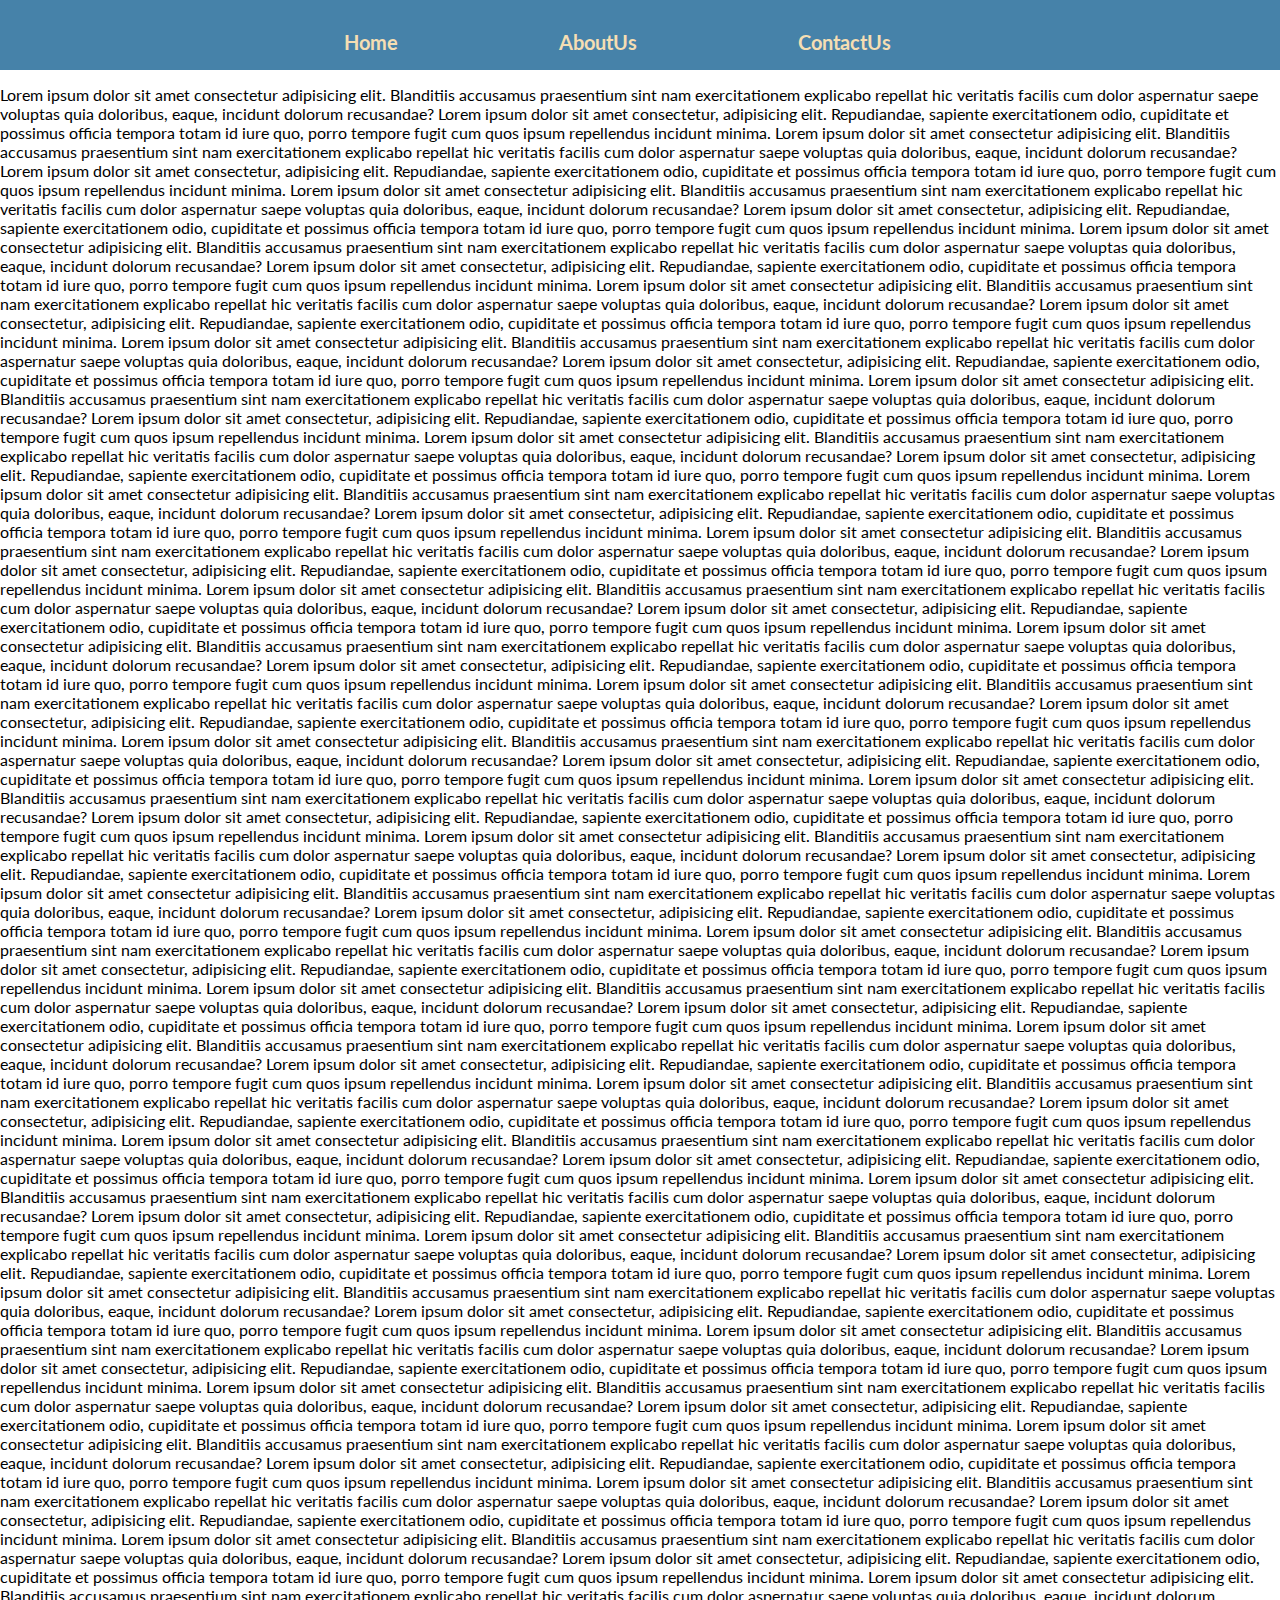
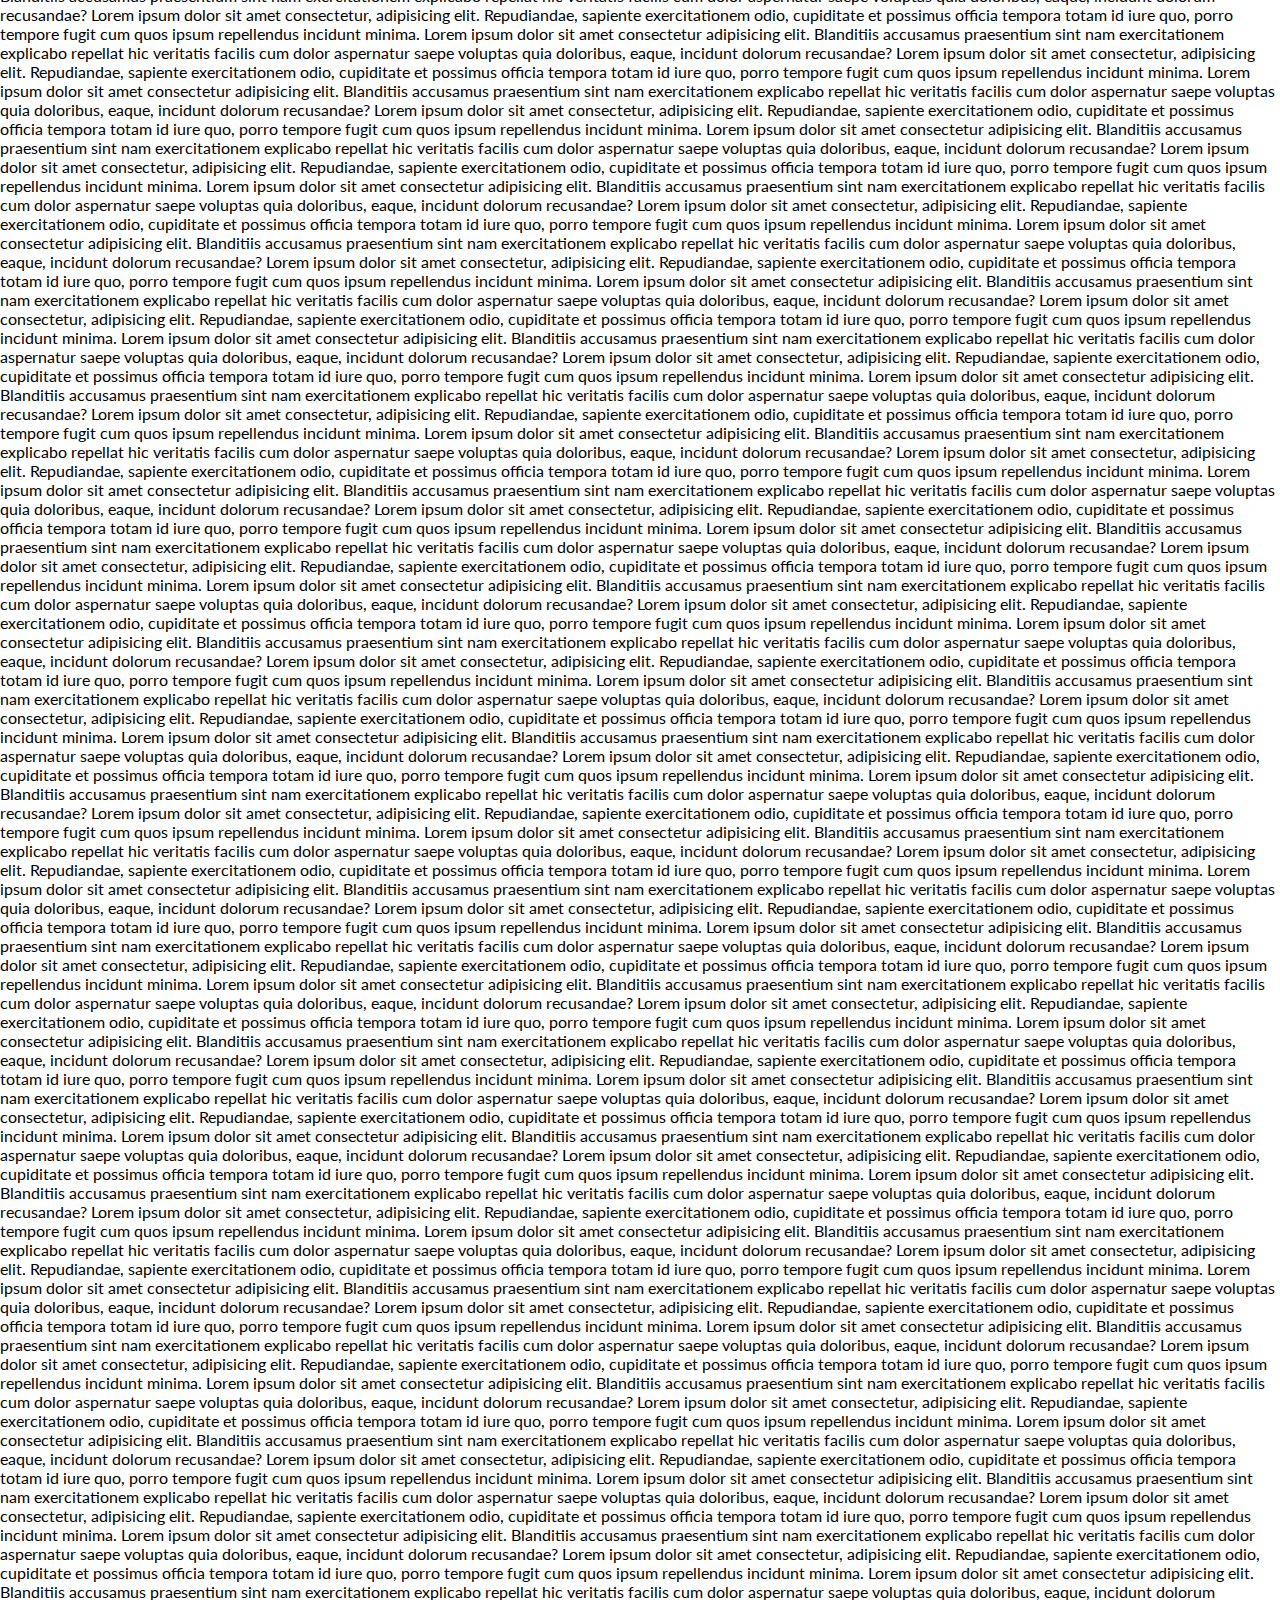
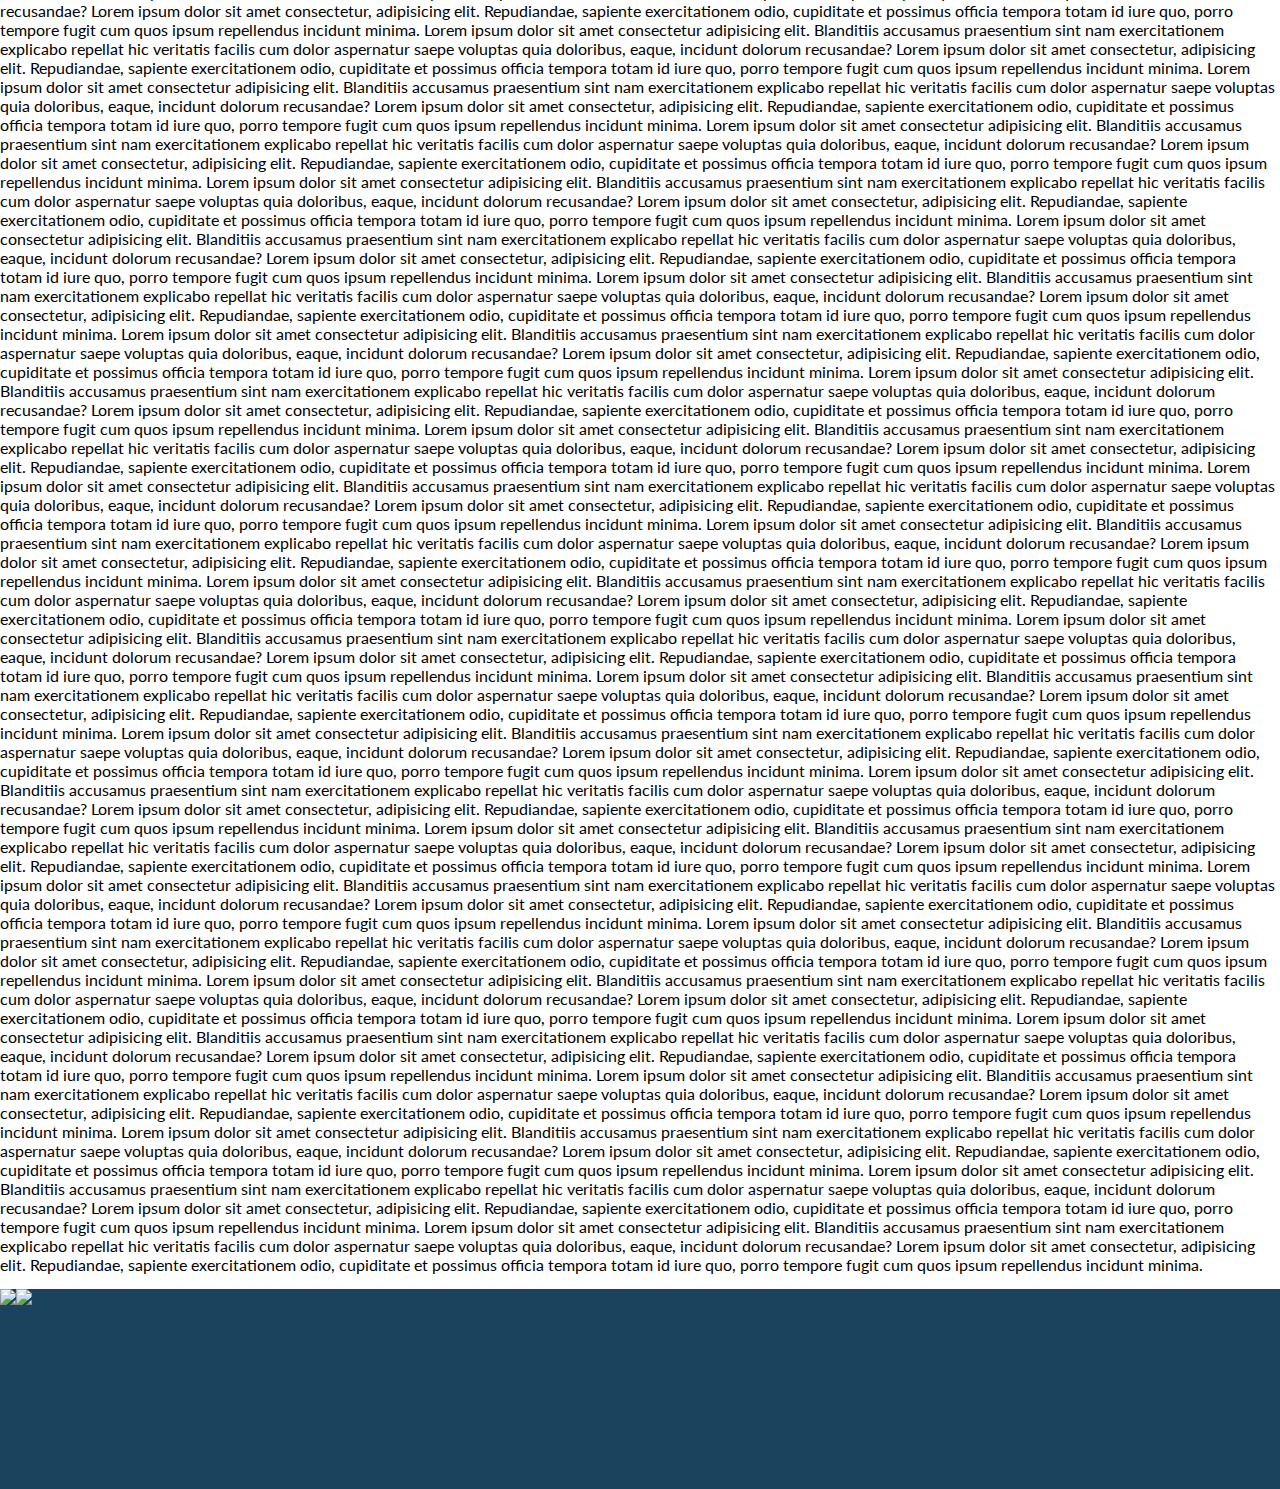
==== Project/Ecommerce/index.html @ fc28ebc6 "updating lab7" ====
<!DOCTYPE html>
<html lang="en">
  <head>
    <meta charset="UTF-8" />
    <meta name="viewport" content="width=device-width, initial-scale=1.0" />
    <title>My-Store</title>
    <link rel="stylesheet" href="./css/style.css" />
  </head>
  <body>
    <div id="navDiv">
    </div>
  <div id="rootDiv">
    Lorem ipsum dolor sit amet consectetur adipisicing elit. Blanditiis accusamus praesentium sint nam exercitationem explicabo repellat hic veritatis facilis cum dolor aspernatur saepe voluptas quia doloribus, eaque, incidunt dolorum recusandae?
    Lorem ipsum dolor sit amet consectetur, adipisicing elit. Repudiandae, sapiente exercitationem odio, cupiditate et possimus officia tempora totam id iure quo, porro tempore fugit cum quos ipsum repellendus incidunt minima.
    Lorem ipsum dolor sit amet consectetur adipisicing elit. Blanditiis accusamus praesentium sint nam exercitationem explicabo repellat hic veritatis facilis cum dolor aspernatur saepe voluptas quia doloribus, eaque, incidunt dolorum recusandae?
    Lorem ipsum dolor sit amet consectetur, adipisicing elit. Repudiandae, sapiente exercitationem odio, cupiditate et possimus officia tempora totam id iure quo, porro tempore fugit cum quos ipsum repellendus incidunt minima.
    Lorem ipsum dolor sit amet consectetur adipisicing elit. Blanditiis accusamus praesentium sint nam exercitationem explicabo repellat hic veritatis facilis cum dolor aspernatur saepe voluptas quia doloribus, eaque, incidunt dolorum recusandae?
    Lorem ipsum dolor sit amet consectetur, adipisicing elit. Repudiandae, sapiente exercitationem odio, cupiditate et possimus officia tempora totam id iure quo, porro tempore fugit cum quos ipsum repellendus incidunt minima.
    Lorem ipsum dolor sit amet consectetur adipisicing elit. Blanditiis accusamus praesentium sint nam exercitationem explicabo repellat hic veritatis facilis cum dolor aspernatur saepe voluptas quia doloribus, eaque, incidunt dolorum recusandae?
    Lorem ipsum dolor sit amet consectetur, adipisicing elit. Repudiandae, sapiente exercitationem odio, cupiditate et possimus officia tempora totam id iure quo, porro tempore fugit cum quos ipsum repellendus incidunt minima.
    Lorem ipsum dolor sit amet consectetur adipisicing elit. Blanditiis accusamus praesentium sint nam exercitationem explicabo repellat hic veritatis facilis cum dolor aspernatur saepe voluptas quia doloribus, eaque, incidunt dolorum recusandae?
    Lorem ipsum dolor sit amet consectetur, adipisicing elit. Repudiandae, sapiente exercitationem odio, cupiditate et possimus officia tempora totam id iure quo, porro tempore fugit cum quos ipsum repellendus incidunt minima.
    Lorem ipsum dolor sit amet consectetur adipisicing elit. Blanditiis accusamus praesentium sint nam exercitationem explicabo repellat hic veritatis facilis cum dolor aspernatur saepe voluptas quia doloribus, eaque, incidunt dolorum recusandae?
    Lorem ipsum dolor sit amet consectetur, adipisicing elit. Repudiandae, sapiente exercitationem odio, cupiditate et possimus officia tempora totam id iure quo, porro tempore fugit cum quos ipsum repellendus incidunt minima.
    Lorem ipsum dolor sit amet consectetur adipisicing elit. Blanditiis accusamus praesentium sint nam exercitationem explicabo repellat hic veritatis facilis cum dolor aspernatur saepe voluptas quia doloribus, eaque, incidunt dolorum recusandae?
    Lorem ipsum dolor sit amet consectetur, adipisicing elit. Repudiandae, sapiente exercitationem odio, cupiditate et possimus officia tempora totam id iure quo, porro tempore fugit cum quos ipsum repellendus incidunt minima.
    Lorem ipsum dolor sit amet consectetur adipisicing elit. Blanditiis accusamus praesentium sint nam exercitationem explicabo repellat hic veritatis facilis cum dolor aspernatur saepe voluptas quia doloribus, eaque, incidunt dolorum recusandae?
    Lorem ipsum dolor sit amet consectetur, adipisicing elit. Repudiandae, sapiente exercitationem odio, cupiditate et possimus officia tempora totam id iure quo, porro tempore fugit cum quos ipsum repellendus incidunt minima.
    Lorem ipsum dolor sit amet consectetur adipisicing elit. Blanditiis accusamus praesentium sint nam exercitationem explicabo repellat hic veritatis facilis cum dolor aspernatur saepe voluptas quia doloribus, eaque, incidunt dolorum recusandae?
    Lorem ipsum dolor sit amet consectetur, adipisicing elit. Repudiandae, sapiente exercitationem odio, cupiditate et possimus officia tempora totam id iure quo, porro tempore fugit cum quos ipsum repellendus incidunt minima.
    Lorem ipsum dolor sit amet consectetur adipisicing elit. Blanditiis accusamus praesentium sint nam exercitationem explicabo repellat hic veritatis facilis cum dolor aspernatur saepe voluptas quia doloribus, eaque, incidunt dolorum recusandae?
    Lorem ipsum dolor sit amet consectetur, adipisicing elit. Repudiandae, sapiente exercitationem odio, cupiditate et possimus officia tempora totam id iure quo, porro tempore fugit cum quos ipsum repellendus incidunt minima.
    Lorem ipsum dolor sit amet consectetur adipisicing elit. Blanditiis accusamus praesentium sint nam exercitationem explicabo repellat hic veritatis facilis cum dolor aspernatur saepe voluptas quia doloribus, eaque, incidunt dolorum recusandae?
    Lorem ipsum dolor sit amet consectetur, adipisicing elit. Repudiandae, sapiente exercitationem odio, cupiditate et possimus officia tempora totam id iure quo, porro tempore fugit cum quos ipsum repellendus incidunt minima.
    Lorem ipsum dolor sit amet consectetur adipisicing elit. Blanditiis accusamus praesentium sint nam exercitationem explicabo repellat hic veritatis facilis cum dolor aspernatur saepe voluptas quia doloribus, eaque, incidunt dolorum recusandae?
    Lorem ipsum dolor sit amet consectetur, adipisicing elit. Repudiandae, sapiente exercitationem odio, cupiditate et possimus officia tempora totam id iure quo, porro tempore fugit cum quos ipsum repellendus incidunt minima.
    Lorem ipsum dolor sit amet consectetur adipisicing elit. Blanditiis accusamus praesentium sint nam exercitationem explicabo repellat hic veritatis facilis cum dolor aspernatur saepe voluptas quia doloribus, eaque, incidunt dolorum recusandae?
    Lorem ipsum dolor sit amet consectetur, adipisicing elit. Repudiandae, sapiente exercitationem odio, cupiditate et possimus officia tempora totam id iure quo, porro tempore fugit cum quos ipsum repellendus incidunt minima.
    Lorem ipsum dolor sit amet consectetur adipisicing elit. Blanditiis accusamus praesentium sint nam exercitationem explicabo repellat hic veritatis facilis cum dolor aspernatur saepe voluptas quia doloribus, eaque, incidunt dolorum recusandae?
    Lorem ipsum dolor sit amet consectetur, adipisicing elit. Repudiandae, sapiente exercitationem odio, cupiditate et possimus officia tempora totam id iure quo, porro tempore fugit cum quos ipsum repellendus incidunt minima.
    Lorem ipsum dolor sit amet consectetur adipisicing elit. Blanditiis accusamus praesentium sint nam exercitationem explicabo repellat hic veritatis facilis cum dolor aspernatur saepe voluptas quia doloribus, eaque, incidunt dolorum recusandae?
    Lorem ipsum dolor sit amet consectetur, adipisicing elit. Repudiandae, sapiente exercitationem odio, cupiditate et possimus officia tempora totam id iure quo, porro tempore fugit cum quos ipsum repellendus incidunt minima.
    Lorem ipsum dolor sit amet consectetur adipisicing elit. Blanditiis accusamus praesentium sint nam exercitationem explicabo repellat hic veritatis facilis cum dolor aspernatur saepe voluptas quia doloribus, eaque, incidunt dolorum recusandae?
    Lorem ipsum dolor sit amet consectetur, adipisicing elit. Repudiandae, sapiente exercitationem odio, cupiditate et possimus officia tempora totam id iure quo, porro tempore fugit cum quos ipsum repellendus incidunt minima.
    Lorem ipsum dolor sit amet consectetur adipisicing elit. Blanditiis accusamus praesentium sint nam exercitationem explicabo repellat hic veritatis facilis cum dolor aspernatur saepe voluptas quia doloribus, eaque, incidunt dolorum recusandae?
    Lorem ipsum dolor sit amet consectetur, adipisicing elit. Repudiandae, sapiente exercitationem odio, cupiditate et possimus officia tempora totam id iure quo, porro tempore fugit cum quos ipsum repellendus incidunt minima.
    Lorem ipsum dolor sit amet consectetur adipisicing elit. Blanditiis accusamus praesentium sint nam exercitationem explicabo repellat hic veritatis facilis cum dolor aspernatur saepe voluptas quia doloribus, eaque, incidunt dolorum recusandae?
    Lorem ipsum dolor sit amet consectetur, adipisicing elit. Repudiandae, sapiente exercitationem odio, cupiditate et possimus officia tempora totam id iure quo, porro tempore fugit cum quos ipsum repellendus incidunt minima.
    Lorem ipsum dolor sit amet consectetur adipisicing elit. Blanditiis accusamus praesentium sint nam exercitationem explicabo repellat hic veritatis facilis cum dolor aspernatur saepe voluptas quia doloribus, eaque, incidunt dolorum recusandae?
    Lorem ipsum dolor sit amet consectetur, adipisicing elit. Repudiandae, sapiente exercitationem odio, cupiditate et possimus officia tempora totam id iure quo, porro tempore fugit cum quos ipsum repellendus incidunt minima.
    Lorem ipsum dolor sit amet consectetur adipisicing elit. Blanditiis accusamus praesentium sint nam exercitationem explicabo repellat hic veritatis facilis cum dolor aspernatur saepe voluptas quia doloribus, eaque, incidunt dolorum recusandae?
    Lorem ipsum dolor sit amet consectetur, adipisicing elit. Repudiandae, sapiente exercitationem odio, cupiditate et possimus officia tempora totam id iure quo, porro tempore fugit cum quos ipsum repellendus incidunt minima.
    Lorem ipsum dolor sit amet consectetur adipisicing elit. Blanditiis accusamus praesentium sint nam exercitationem explicabo repellat hic veritatis facilis cum dolor aspernatur saepe voluptas quia doloribus, eaque, incidunt dolorum recusandae?
    Lorem ipsum dolor sit amet consectetur, adipisicing elit. Repudiandae, sapiente exercitationem odio, cupiditate et possimus officia tempora totam id iure quo, porro tempore fugit cum quos ipsum repellendus incidunt minima.
    Lorem ipsum dolor sit amet consectetur adipisicing elit. Blanditiis accusamus praesentium sint nam exercitationem explicabo repellat hic veritatis facilis cum dolor aspernatur saepe voluptas quia doloribus, eaque, incidunt dolorum recusandae?
    Lorem ipsum dolor sit amet consectetur, adipisicing elit. Repudiandae, sapiente exercitationem odio, cupiditate et possimus officia tempora totam id iure quo, porro tempore fugit cum quos ipsum repellendus incidunt minima.
    Lorem ipsum dolor sit amet consectetur adipisicing elit. Blanditiis accusamus praesentium sint nam exercitationem explicabo repellat hic veritatis facilis cum dolor aspernatur saepe voluptas quia doloribus, eaque, incidunt dolorum recusandae?
    Lorem ipsum dolor sit amet consectetur, adipisicing elit. Repudiandae, sapiente exercitationem odio, cupiditate et possimus officia tempora totam id iure quo, porro tempore fugit cum quos ipsum repellendus incidunt minima.
    Lorem ipsum dolor sit amet consectetur adipisicing elit. Blanditiis accusamus praesentium sint nam exercitationem explicabo repellat hic veritatis facilis cum dolor aspernatur saepe voluptas quia doloribus, eaque, incidunt dolorum recusandae?
    Lorem ipsum dolor sit amet consectetur, adipisicing elit. Repudiandae, sapiente exercitationem odio, cupiditate et possimus officia tempora totam id iure quo, porro tempore fugit cum quos ipsum repellendus incidunt minima.
    Lorem ipsum dolor sit amet consectetur adipisicing elit. Blanditiis accusamus praesentium sint nam exercitationem explicabo repellat hic veritatis facilis cum dolor aspernatur saepe voluptas quia doloribus, eaque, incidunt dolorum recusandae?
    Lorem ipsum dolor sit amet consectetur, adipisicing elit. Repudiandae, sapiente exercitationem odio, cupiditate et possimus officia tempora totam id iure quo, porro tempore fugit cum quos ipsum repellendus incidunt minima.
    Lorem ipsum dolor sit amet consectetur adipisicing elit. Blanditiis accusamus praesentium sint nam exercitationem explicabo repellat hic veritatis facilis cum dolor aspernatur saepe voluptas quia doloribus, eaque, incidunt dolorum recusandae?
    Lorem ipsum dolor sit amet consectetur, adipisicing elit. Repudiandae, sapiente exercitationem odio, cupiditate et possimus officia tempora totam id iure quo, porro tempore fugit cum quos ipsum repellendus incidunt minima.
    Lorem ipsum dolor sit amet consectetur adipisicing elit. Blanditiis accusamus praesentium sint nam exercitationem explicabo repellat hic veritatis facilis cum dolor aspernatur saepe voluptas quia doloribus, eaque, incidunt dolorum recusandae?
    Lorem ipsum dolor sit amet consectetur, adipisicing elit. Repudiandae, sapiente exercitationem odio, cupiditate et possimus officia tempora totam id iure quo, porro tempore fugit cum quos ipsum repellendus incidunt minima.
    Lorem ipsum dolor sit amet consectetur adipisicing elit. Blanditiis accusamus praesentium sint nam exercitationem explicabo repellat hic veritatis facilis cum dolor aspernatur saepe voluptas quia doloribus, eaque, incidunt dolorum recusandae?
    Lorem ipsum dolor sit amet consectetur, adipisicing elit. Repudiandae, sapiente exercitationem odio, cupiditate et possimus officia tempora totam id iure quo, porro tempore fugit cum quos ipsum repellendus incidunt minima.
    Lorem ipsum dolor sit amet consectetur adipisicing elit. Blanditiis accusamus praesentium sint nam exercitationem explicabo repellat hic veritatis facilis cum dolor aspernatur saepe voluptas quia doloribus, eaque, incidunt dolorum recusandae?
    Lorem ipsum dolor sit amet consectetur, adipisicing elit. Repudiandae, sapiente exercitationem odio, cupiditate et possimus officia tempora totam id iure quo, porro tempore fugit cum quos ipsum repellendus incidunt minima.
    Lorem ipsum dolor sit amet consectetur adipisicing elit. Blanditiis accusamus praesentium sint nam exercitationem explicabo repellat hic veritatis facilis cum dolor aspernatur saepe voluptas quia doloribus, eaque, incidunt dolorum recusandae?
    Lorem ipsum dolor sit amet consectetur, adipisicing elit. Repudiandae, sapiente exercitationem odio, cupiditate et possimus officia tempora totam id iure quo, porro tempore fugit cum quos ipsum repellendus incidunt minima.
    Lorem ipsum dolor sit amet consectetur adipisicing elit. Blanditiis accusamus praesentium sint nam exercitationem explicabo repellat hic veritatis facilis cum dolor aspernatur saepe voluptas quia doloribus, eaque, incidunt dolorum recusandae?
    Lorem ipsum dolor sit amet consectetur, adipisicing elit. Repudiandae, sapiente exercitationem odio, cupiditate et possimus officia tempora totam id iure quo, porro tempore fugit cum quos ipsum repellendus incidunt minima.
    Lorem ipsum dolor sit amet consectetur adipisicing elit. Blanditiis accusamus praesentium sint nam exercitationem explicabo repellat hic veritatis facilis cum dolor aspernatur saepe voluptas quia doloribus, eaque, incidunt dolorum recusandae?
    Lorem ipsum dolor sit amet consectetur, adipisicing elit. Repudiandae, sapiente exercitationem odio, cupiditate et possimus officia tempora totam id iure quo, porro tempore fugit cum quos ipsum repellendus incidunt minima.
    Lorem ipsum dolor sit amet consectetur adipisicing elit. Blanditiis accusamus praesentium sint nam exercitationem explicabo repellat hic veritatis facilis cum dolor aspernatur saepe voluptas quia doloribus, eaque, incidunt dolorum recusandae?
    Lorem ipsum dolor sit amet consectetur, adipisicing elit. Repudiandae, sapiente exercitationem odio, cupiditate et possimus officia tempora totam id iure quo, porro tempore fugit cum quos ipsum repellendus incidunt minima.
    Lorem ipsum dolor sit amet consectetur adipisicing elit. Blanditiis accusamus praesentium sint nam exercitationem explicabo repellat hic veritatis facilis cum dolor aspernatur saepe voluptas quia doloribus, eaque, incidunt dolorum recusandae?
    Lorem ipsum dolor sit amet consectetur, adipisicing elit. Repudiandae, sapiente exercitationem odio, cupiditate et possimus officia tempora totam id iure quo, porro tempore fugit cum quos ipsum repellendus incidunt minima.
    Lorem ipsum dolor sit amet consectetur adipisicing elit. Blanditiis accusamus praesentium sint nam exercitationem explicabo repellat hic veritatis facilis cum dolor aspernatur saepe voluptas quia doloribus, eaque, incidunt dolorum recusandae?
    Lorem ipsum dolor sit amet consectetur, adipisicing elit. Repudiandae, sapiente exercitationem odio, cupiditate et possimus officia tempora totam id iure quo, porro tempore fugit cum quos ipsum repellendus incidunt minima.
    Lorem ipsum dolor sit amet consectetur adipisicing elit. Blanditiis accusamus praesentium sint nam exercitationem explicabo repellat hic veritatis facilis cum dolor aspernatur saepe voluptas quia doloribus, eaque, incidunt dolorum recusandae?
    Lorem ipsum dolor sit amet consectetur, adipisicing elit. Repudiandae, sapiente exercitationem odio, cupiditate et possimus officia tempora totam id iure quo, porro tempore fugit cum quos ipsum repellendus incidunt minima.
    Lorem ipsum dolor sit amet consectetur adipisicing elit. Blanditiis accusamus praesentium sint nam exercitationem explicabo repellat hic veritatis facilis cum dolor aspernatur saepe voluptas quia doloribus, eaque, incidunt dolorum recusandae?
    Lorem ipsum dolor sit amet consectetur, adipisicing elit. Repudiandae, sapiente exercitationem odio, cupiditate et possimus officia tempora totam id iure quo, porro tempore fugit cum quos ipsum repellendus incidunt minima.
    Lorem ipsum dolor sit amet consectetur adipisicing elit. Blanditiis accusamus praesentium sint nam exercitationem explicabo repellat hic veritatis facilis cum dolor aspernatur saepe voluptas quia doloribus, eaque, incidunt dolorum recusandae?
    Lorem ipsum dolor sit amet consectetur, adipisicing elit. Repudiandae, sapiente exercitationem odio, cupiditate et possimus officia tempora totam id iure quo, porro tempore fugit cum quos ipsum repellendus incidunt minima.
    Lorem ipsum dolor sit amet consectetur adipisicing elit. Blanditiis accusamus praesentium sint nam exercitationem explicabo repellat hic veritatis facilis cum dolor aspernatur saepe voluptas quia doloribus, eaque, incidunt dolorum recusandae?
    Lorem ipsum dolor sit amet consectetur, adipisicing elit. Repudiandae, sapiente exercitationem odio, cupiditate et possimus officia tempora totam id iure quo, porro tempore fugit cum quos ipsum repellendus incidunt minima.
    Lorem ipsum dolor sit amet consectetur adipisicing elit. Blanditiis accusamus praesentium sint nam exercitationem explicabo repellat hic veritatis facilis cum dolor aspernatur saepe voluptas quia doloribus, eaque, incidunt dolorum recusandae?
    Lorem ipsum dolor sit amet consectetur, adipisicing elit. Repudiandae, sapiente exercitationem odio, cupiditate et possimus officia tempora totam id iure quo, porro tempore fugit cum quos ipsum repellendus incidunt minima.
    Lorem ipsum dolor sit amet consectetur adipisicing elit. Blanditiis accusamus praesentium sint nam exercitationem explicabo repellat hic veritatis facilis cum dolor aspernatur saepe voluptas quia doloribus, eaque, incidunt dolorum recusandae?
    Lorem ipsum dolor sit amet consectetur, adipisicing elit. Repudiandae, sapiente exercitationem odio, cupiditate et possimus officia tempora totam id iure quo, porro tempore fugit cum quos ipsum repellendus incidunt minima.
    Lorem ipsum dolor sit amet consectetur adipisicing elit. Blanditiis accusamus praesentium sint nam exercitationem explicabo repellat hic veritatis facilis cum dolor aspernatur saepe voluptas quia doloribus, eaque, incidunt dolorum recusandae?
    Lorem ipsum dolor sit amet consectetur, adipisicing elit. Repudiandae, sapiente exercitationem odio, cupiditate et possimus officia tempora totam id iure quo, porro tempore fugit cum quos ipsum repellendus incidunt minima.
    Lorem ipsum dolor sit amet consectetur adipisicing elit. Blanditiis accusamus praesentium sint nam exercitationem explicabo repellat hic veritatis facilis cum dolor aspernatur saepe voluptas quia doloribus, eaque, incidunt dolorum recusandae?
    Lorem ipsum dolor sit amet consectetur, adipisicing elit. Repudiandae, sapiente exercitationem odio, cupiditate et possimus officia tempora totam id iure quo, porro tempore fugit cum quos ipsum repellendus incidunt minima.
    Lorem ipsum dolor sit amet consectetur adipisicing elit. Blanditiis accusamus praesentium sint nam exercitationem explicabo repellat hic veritatis facilis cum dolor aspernatur saepe voluptas quia doloribus, eaque, incidunt dolorum recusandae?
    Lorem ipsum dolor sit amet consectetur, adipisicing elit. Repudiandae, sapiente exercitationem odio, cupiditate et possimus officia tempora totam id iure quo, porro tempore fugit cum quos ipsum repellendus incidunt minima.
    Lorem ipsum dolor sit amet consectetur adipisicing elit. Blanditiis accusamus praesentium sint nam exercitationem explicabo repellat hic veritatis facilis cum dolor aspernatur saepe voluptas quia doloribus, eaque, incidunt dolorum recusandae?
    Lorem ipsum dolor sit amet consectetur, adipisicing elit. Repudiandae, sapiente exercitationem odio, cupiditate et possimus officia tempora totam id iure quo, porro tempore fugit cum quos ipsum repellendus incidunt minima.
    Lorem ipsum dolor sit amet consectetur adipisicing elit. Blanditiis accusamus praesentium sint nam exercitationem explicabo repellat hic veritatis facilis cum dolor aspernatur saepe voluptas quia doloribus, eaque, incidunt dolorum recusandae?
    Lorem ipsum dolor sit amet consectetur, adipisicing elit. Repudiandae, sapiente exercitationem odio, cupiditate et possimus officia tempora totam id iure quo, porro tempore fugit cum quos ipsum repellendus incidunt minima.
    Lorem ipsum dolor sit amet consectetur adipisicing elit. Blanditiis accusamus praesentium sint nam exercitationem explicabo repellat hic veritatis facilis cum dolor aspernatur saepe voluptas quia doloribus, eaque, incidunt dolorum recusandae?
    Lorem ipsum dolor sit amet consectetur, adipisicing elit. Repudiandae, sapiente exercitationem odio, cupiditate et possimus officia tempora totam id iure quo, porro tempore fugit cum quos ipsum repellendus incidunt minima.
    Lorem ipsum dolor sit amet consectetur adipisicing elit. Blanditiis accusamus praesentium sint nam exercitationem explicabo repellat hic veritatis facilis cum dolor aspernatur saepe voluptas quia doloribus, eaque, incidunt dolorum recusandae?
    Lorem ipsum dolor sit amet consectetur, adipisicing elit. Repudiandae, sapiente exercitationem odio, cupiditate et possimus officia tempora totam id iure quo, porro tempore fugit cum quos ipsum repellendus incidunt minima.
    Lorem ipsum dolor sit amet consectetur adipisicing elit. Blanditiis accusamus praesentium sint nam exercitationem explicabo repellat hic veritatis facilis cum dolor aspernatur saepe voluptas quia doloribus, eaque, incidunt dolorum recusandae?
    Lorem ipsum dolor sit amet consectetur, adipisicing elit. Repudiandae, sapiente exercitationem odio, cupiditate et possimus officia tempora totam id iure quo, porro tempore fugit cum quos ipsum repellendus incidunt minima.
    Lorem ipsum dolor sit amet consectetur adipisicing elit. Blanditiis accusamus praesentium sint nam exercitationem explicabo repellat hic veritatis facilis cum dolor aspernatur saepe voluptas quia doloribus, eaque, incidunt dolorum recusandae?
    Lorem ipsum dolor sit amet consectetur, adipisicing elit. Repudiandae, sapiente exercitationem odio, cupiditate et possimus officia tempora totam id iure quo, porro tempore fugit cum quos ipsum repellendus incidunt minima.
    Lorem ipsum dolor sit amet consectetur adipisicing elit. Blanditiis accusamus praesentium sint nam exercitationem explicabo repellat hic veritatis facilis cum dolor aspernatur saepe voluptas quia doloribus, eaque, incidunt dolorum recusandae?
    Lorem ipsum dolor sit amet consectetur, adipisicing elit. Repudiandae, sapiente exercitationem odio, cupiditate et possimus officia tempora totam id iure quo, porro tempore fugit cum quos ipsum repellendus incidunt minima.
    Lorem ipsum dolor sit amet consectetur adipisicing elit. Blanditiis accusamus praesentium sint nam exercitationem explicabo repellat hic veritatis facilis cum dolor aspernatur saepe voluptas quia doloribus, eaque, incidunt dolorum recusandae?
    Lorem ipsum dolor sit amet consectetur, adipisicing elit. Repudiandae, sapiente exercitationem odio, cupiditate et possimus officia tempora totam id iure quo, porro tempore fugit cum quos ipsum repellendus incidunt minima.
    Lorem ipsum dolor sit amet consectetur adipisicing elit. Blanditiis accusamus praesentium sint nam exercitationem explicabo repellat hic veritatis facilis cum dolor aspernatur saepe voluptas quia doloribus, eaque, incidunt dolorum recusandae?
    Lorem ipsum dolor sit amet consectetur, adipisicing elit. Repudiandae, sapiente exercitationem odio, cupiditate et possimus officia tempora totam id iure quo, porro tempore fugit cum quos ipsum repellendus incidunt minima.
    Lorem ipsum dolor sit amet consectetur adipisicing elit. Blanditiis accusamus praesentium sint nam exercitationem explicabo repellat hic veritatis facilis cum dolor aspernatur saepe voluptas quia doloribus, eaque, incidunt dolorum recusandae?
    Lorem ipsum dolor sit amet consectetur, adipisicing elit. Repudiandae, sapiente exercitationem odio, cupiditate et possimus officia tempora totam id iure quo, porro tempore fugit cum quos ipsum repellendus incidunt minima.
    Lorem ipsum dolor sit amet consectetur adipisicing elit. Blanditiis accusamus praesentium sint nam exercitationem explicabo repellat hic veritatis facilis cum dolor aspernatur saepe voluptas quia doloribus, eaque, incidunt dolorum recusandae?
    Lorem ipsum dolor sit amet consectetur, adipisicing elit. Repudiandae, sapiente exercitationem odio, cupiditate et possimus officia tempora totam id iure quo, porro tempore fugit cum quos ipsum repellendus incidunt minima.
    Lorem ipsum dolor sit amet consectetur adipisicing elit. Blanditiis accusamus praesentium sint nam exercitationem explicabo repellat hic veritatis facilis cum dolor aspernatur saepe voluptas quia doloribus, eaque, incidunt dolorum recusandae?
    Lorem ipsum dolor sit amet consectetur, adipisicing elit. Repudiandae, sapiente exercitationem odio, cupiditate et possimus officia tempora totam id iure quo, porro tempore fugit cum quos ipsum repellendus incidunt minima.
    Lorem ipsum dolor sit amet consectetur adipisicing elit. Blanditiis accusamus praesentium sint nam exercitationem explicabo repellat hic veritatis facilis cum dolor aspernatur saepe voluptas quia doloribus, eaque, incidunt dolorum recusandae?
    Lorem ipsum dolor sit amet consectetur, adipisicing elit. Repudiandae, sapiente exercitationem odio, cupiditate et possimus officia tempora totam id iure quo, porro tempore fugit cum quos ipsum repellendus incidunt minima.
    Lorem ipsum dolor sit amet consectetur adipisicing elit. Blanditiis accusamus praesentium sint nam exercitationem explicabo repellat hic veritatis facilis cum dolor aspernatur saepe voluptas quia doloribus, eaque, incidunt dolorum recusandae?
    Lorem ipsum dolor sit amet consectetur, adipisicing elit. Repudiandae, sapiente exercitationem odio, cupiditate et possimus officia tempora totam id iure quo, porro tempore fugit cum quos ipsum repellendus incidunt minima.
    Lorem ipsum dolor sit amet consectetur adipisicing elit. Blanditiis accusamus praesentium sint nam exercitationem explicabo repellat hic veritatis facilis cum dolor aspernatur saepe voluptas quia doloribus, eaque, incidunt dolorum recusandae?
    Lorem ipsum dolor sit amet consectetur, adipisicing elit. Repudiandae, sapiente exercitationem odio, cupiditate et possimus officia tempora totam id iure quo, porro tempore fugit cum quos ipsum repellendus incidunt minima.
    Lorem ipsum dolor sit amet consectetur adipisicing elit. Blanditiis accusamus praesentium sint nam exercitationem explicabo repellat hic veritatis facilis cum dolor aspernatur saepe voluptas quia doloribus, eaque, incidunt dolorum recusandae?
    Lorem ipsum dolor sit amet consectetur, adipisicing elit. Repudiandae, sapiente exercitationem odio, cupiditate et possimus officia tempora totam id iure quo, porro tempore fugit cum quos ipsum repellendus incidunt minima.
    Lorem ipsum dolor sit amet consectetur adipisicing elit. Blanditiis accusamus praesentium sint nam exercitationem explicabo repellat hic veritatis facilis cum dolor aspernatur saepe voluptas quia doloribus, eaque, incidunt dolorum recusandae?
    Lorem ipsum dolor sit amet consectetur, adipisicing elit. Repudiandae, sapiente exercitationem odio, cupiditate et possimus officia tempora totam id iure quo, porro tempore fugit cum quos ipsum repellendus incidunt minima.
    Lorem ipsum dolor sit amet consectetur adipisicing elit. Blanditiis accusamus praesentium sint nam exercitationem explicabo repellat hic veritatis facilis cum dolor aspernatur saepe voluptas quia doloribus, eaque, incidunt dolorum recusandae?
    Lorem ipsum dolor sit amet consectetur, adipisicing elit. Repudiandae, sapiente exercitationem odio, cupiditate et possimus officia tempora totam id iure quo, porro tempore fugit cum quos ipsum repellendus incidunt minima.
    Lorem ipsum dolor sit amet consectetur adipisicing elit. Blanditiis accusamus praesentium sint nam exercitationem explicabo repellat hic veritatis facilis cum dolor aspernatur saepe voluptas quia doloribus, eaque, incidunt dolorum recusandae?
    Lorem ipsum dolor sit amet consectetur, adipisicing elit. Repudiandae, sapiente exercitationem odio, cupiditate et possimus officia tempora totam id iure quo, porro tempore fugit cum quos ipsum repellendus incidunt minima.
    Lorem ipsum dolor sit amet consectetur adipisicing elit. Blanditiis accusamus praesentium sint nam exercitationem explicabo repellat hic veritatis facilis cum dolor aspernatur saepe voluptas quia doloribus, eaque, incidunt dolorum recusandae?
    Lorem ipsum dolor sit amet consectetur, adipisicing elit. Repudiandae, sapiente exercitationem odio, cupiditate et possimus officia tempora totam id iure quo, porro tempore fugit cum quos ipsum repellendus incidunt minima.
    Lorem ipsum dolor sit amet consectetur adipisicing elit. Blanditiis accusamus praesentium sint nam exercitationem explicabo repellat hic veritatis facilis cum dolor aspernatur saepe voluptas quia doloribus, eaque, incidunt dolorum recusandae?
    Lorem ipsum dolor sit amet consectetur, adipisicing elit. Repudiandae, sapiente exercitationem odio, cupiditate et possimus officia tempora totam id iure quo, porro tempore fugit cum quos ipsum repellendus incidunt minima.
    Lorem ipsum dolor sit amet consectetur adipisicing elit. Blanditiis accusamus praesentium sint nam exercitationem explicabo repellat hic veritatis facilis cum dolor aspernatur saepe voluptas quia doloribus, eaque, incidunt dolorum recusandae?
    Lorem ipsum dolor sit amet consectetur, adipisicing elit. Repudiandae, sapiente exercitationem odio, cupiditate et possimus officia tempora totam id iure quo, porro tempore fugit cum quos ipsum repellendus incidunt minima.
    Lorem ipsum dolor sit amet consectetur adipisicing elit. Blanditiis accusamus praesentium sint nam exercitationem explicabo repellat hic veritatis facilis cum dolor aspernatur saepe voluptas quia doloribus, eaque, incidunt dolorum recusandae?
    Lorem ipsum dolor sit amet consectetur, adipisicing elit. Repudiandae, sapiente exercitationem odio, cupiditate et possimus officia tempora totam id iure quo, porro tempore fugit cum quos ipsum repellendus incidunt minima.
    Lorem ipsum dolor sit amet consectetur adipisicing elit. Blanditiis accusamus praesentium sint nam exercitationem explicabo repellat hic veritatis facilis cum dolor aspernatur saepe voluptas quia doloribus, eaque, incidunt dolorum recusandae?
    Lorem ipsum dolor sit amet consectetur, adipisicing elit. Repudiandae, sapiente exercitationem odio, cupiditate et possimus officia tempora totam id iure quo, porro tempore fugit cum quos ipsum repellendus incidunt minima.
    Lorem ipsum dolor sit amet consectetur adipisicing elit. Blanditiis accusamus praesentium sint nam exercitationem explicabo repellat hic veritatis facilis cum dolor aspernatur saepe voluptas quia doloribus, eaque, incidunt dolorum recusandae?
    Lorem ipsum dolor sit amet consectetur, adipisicing elit. Repudiandae, sapiente exercitationem odio, cupiditate et possimus officia tempora totam id iure quo, porro tempore fugit cum quos ipsum repellendus incidunt minima.
    Lorem ipsum dolor sit amet consectetur adipisicing elit. Blanditiis accusamus praesentium sint nam exercitationem explicabo repellat hic veritatis facilis cum dolor aspernatur saepe voluptas quia doloribus, eaque, incidunt dolorum recusandae?
    Lorem ipsum dolor sit amet consectetur, adipisicing elit. Repudiandae, sapiente exercitationem odio, cupiditate et possimus officia tempora totam id iure quo, porro tempore fugit cum quos ipsum repellendus incidunt minima.
    Lorem ipsum dolor sit amet consectetur adipisicing elit. Blanditiis accusamus praesentium sint nam exercitationem explicabo repellat hic veritatis facilis cum dolor aspernatur saepe voluptas quia doloribus, eaque, incidunt dolorum recusandae?
    Lorem ipsum dolor sit amet consectetur, adipisicing elit. Repudiandae, sapiente exercitationem odio, cupiditate et possimus officia tempora totam id iure quo, porro tempore fugit cum quos ipsum repellendus incidunt minima.
    Lorem ipsum dolor sit amet consectetur adipisicing elit. Blanditiis accusamus praesentium sint nam exercitationem explicabo repellat hic veritatis facilis cum dolor aspernatur saepe voluptas quia doloribus, eaque, incidunt dolorum recusandae?
    Lorem ipsum dolor sit amet consectetur, adipisicing elit. Repudiandae, sapiente exercitationem odio, cupiditate et possimus officia tempora totam id iure quo, porro tempore fugit cum quos ipsum repellendus incidunt minima.
    Lorem ipsum dolor sit amet consectetur adipisicing elit. Blanditiis accusamus praesentium sint nam exercitationem explicabo repellat hic veritatis facilis cum dolor aspernatur saepe voluptas quia doloribus, eaque, incidunt dolorum recusandae?
    Lorem ipsum dolor sit amet consectetur, adipisicing elit. Repudiandae, sapiente exercitationem odio, cupiditate et possimus officia tempora totam id iure quo, porro tempore fugit cum quos ipsum repellendus incidunt minima.
    Lorem ipsum dolor sit amet consectetur adipisicing elit. Blanditiis accusamus praesentium sint nam exercitationem explicabo repellat hic veritatis facilis cum dolor aspernatur saepe voluptas quia doloribus, eaque, incidunt dolorum recusandae?
    Lorem ipsum dolor sit amet consectetur, adipisicing elit. Repudiandae, sapiente exercitationem odio, cupiditate et possimus officia tempora totam id iure quo, porro tempore fugit cum quos ipsum repellendus incidunt minima.
    Lorem ipsum dolor sit amet consectetur adipisicing elit. Blanditiis accusamus praesentium sint nam exercitationem explicabo repellat hic veritatis facilis cum dolor aspernatur saepe voluptas quia doloribus, eaque, incidunt dolorum recusandae?
    Lorem ipsum dolor sit amet consectetur, adipisicing elit. Repudiandae, sapiente exercitationem odio, cupiditate et possimus officia tempora totam id iure quo, porro tempore fugit cum quos ipsum repellendus incidunt minima.
    Lorem ipsum dolor sit amet consectetur adipisicing elit. Blanditiis accusamus praesentium sint nam exercitationem explicabo repellat hic veritatis facilis cum dolor aspernatur saepe voluptas quia doloribus, eaque, incidunt dolorum recusandae?
    Lorem ipsum dolor sit amet consectetur, adipisicing elit. Repudiandae, sapiente exercitationem odio, cupiditate et possimus officia tempora totam id iure quo, porro tempore fugit cum quos ipsum repellendus incidunt minima.
    Lorem ipsum dolor sit amet consectetur adipisicing elit. Blanditiis accusamus praesentium sint nam exercitationem explicabo repellat hic veritatis facilis cum dolor aspernatur saepe voluptas quia doloribus, eaque, incidunt dolorum recusandae?
    Lorem ipsum dolor sit amet consectetur, adipisicing elit. Repudiandae, sapiente exercitationem odio, cupiditate et possimus officia tempora totam id iure quo, porro tempore fugit cum quos ipsum repellendus incidunt minima.
    Lorem ipsum dolor sit amet consectetur adipisicing elit. Blanditiis accusamus praesentium sint nam exercitationem explicabo repellat hic veritatis facilis cum dolor aspernatur saepe voluptas quia doloribus, eaque, incidunt dolorum recusandae?
    Lorem ipsum dolor sit amet consectetur, adipisicing elit. Repudiandae, sapiente exercitationem odio, cupiditate et possimus officia tempora totam id iure quo, porro tempore fugit cum quos ipsum repellendus incidunt minima.
    Lorem ipsum dolor sit amet consectetur adipisicing elit. Blanditiis accusamus praesentium sint nam exercitationem explicabo repellat hic veritatis facilis cum dolor aspernatur saepe voluptas quia doloribus, eaque, incidunt dolorum recusandae?
    Lorem ipsum dolor sit amet consectetur, adipisicing elit. Repudiandae, sapiente exercitationem odio, cupiditate et possimus officia tempora totam id iure quo, porro tempore fugit cum quos ipsum repellendus incidunt minima.
    Lorem ipsum dolor sit amet consectetur adipisicing elit. Blanditiis accusamus praesentium sint nam exercitationem explicabo repellat hic veritatis facilis cum dolor aspernatur saepe voluptas quia doloribus, eaque, incidunt dolorum recusandae?
    Lorem ipsum dolor sit amet consectetur, adipisicing elit. Repudiandae, sapiente exercitationem odio, cupiditate et possimus officia tempora totam id iure quo, porro tempore fugit cum quos ipsum repellendus incidunt minima.
    Lorem ipsum dolor sit amet consectetur adipisicing elit. Blanditiis accusamus praesentium sint nam exercitationem explicabo repellat hic veritatis facilis cum dolor aspernatur saepe voluptas quia doloribus, eaque, incidunt dolorum recusandae?
    Lorem ipsum dolor sit amet consectetur, adipisicing elit. Repudiandae, sapiente exercitationem odio, cupiditate et possimus officia tempora totam id iure quo, porro tempore fugit cum quos ipsum repellendus incidunt minima.
    Lorem ipsum dolor sit amet consectetur adipisicing elit. Blanditiis accusamus praesentium sint nam exercitationem explicabo repellat hic veritatis facilis cum dolor aspernatur saepe voluptas quia doloribus, eaque, incidunt dolorum recusandae?
    Lorem ipsum dolor sit amet consectetur, adipisicing elit. Repudiandae, sapiente exercitationem odio, cupiditate et possimus officia tempora totam id iure quo, porro tempore fugit cum quos ipsum repellendus incidunt minima.
    Lorem ipsum dolor sit amet consectetur adipisicing elit. Blanditiis accusamus praesentium sint nam exercitationem explicabo repellat hic veritatis facilis cum dolor aspernatur saepe voluptas quia doloribus, eaque, incidunt dolorum recusandae?
    Lorem ipsum dolor sit amet consectetur, adipisicing elit. Repudiandae, sapiente exercitationem odio, cupiditate et possimus officia tempora totam id iure quo, porro tempore fugit cum quos ipsum repellendus incidunt minima.
    Lorem ipsum dolor sit amet consectetur adipisicing elit. Blanditiis accusamus praesentium sint nam exercitationem explicabo repellat hic veritatis facilis cum dolor aspernatur saepe voluptas quia doloribus, eaque, incidunt dolorum recusandae?
    Lorem ipsum dolor sit amet consectetur, adipisicing elit. Repudiandae, sapiente exercitationem odio, cupiditate et possimus officia tempora totam id iure quo, porro tempore fugit cum quos ipsum repellendus incidunt minima.
    Lorem ipsum dolor sit amet consectetur adipisicing elit. Blanditiis accusamus praesentium sint nam exercitationem explicabo repellat hic veritatis facilis cum dolor aspernatur saepe voluptas quia doloribus, eaque, incidunt dolorum recusandae?
    Lorem ipsum dolor sit amet consectetur, adipisicing elit. Repudiandae, sapiente exercitationem odio, cupiditate et possimus officia tempora totam id iure quo, porro tempore fugit cum quos ipsum repellendus incidunt minima.
    Lorem ipsum dolor sit amet consectetur adipisicing elit. Blanditiis accusamus praesentium sint nam exercitationem explicabo repellat hic veritatis facilis cum dolor aspernatur saepe voluptas quia doloribus, eaque, incidunt dolorum recusandae?
    Lorem ipsum dolor sit amet consectetur, adipisicing elit. Repudiandae, sapiente exercitationem odio, cupiditate et possimus officia tempora totam id iure quo, porro tempore fugit cum quos ipsum repellendus incidunt minima.
    Lorem ipsum dolor sit amet consectetur adipisicing elit. Blanditiis accusamus praesentium sint nam exercitationem explicabo repellat hic veritatis facilis cum dolor aspernatur saepe voluptas quia doloribus, eaque, incidunt dolorum recusandae?
    Lorem ipsum dolor sit amet consectetur, adipisicing elit. Repudiandae, sapiente exercitationem odio, cupiditate et possimus officia tempora totam id iure quo, porro tempore fugit cum quos ipsum repellendus incidunt minima.
    Lorem ipsum dolor sit amet consectetur adipisicing elit. Blanditiis accusamus praesentium sint nam exercitationem explicabo repellat hic veritatis facilis cum dolor aspernatur saepe voluptas quia doloribus, eaque, incidunt dolorum recusandae?
    Lorem ipsum dolor sit amet consectetur, adipisicing elit. Repudiandae, sapiente exercitationem odio, cupiditate et possimus officia tempora totam id iure quo, porro tempore fugit cum quos ipsum repellendus incidunt minima.
  </div>
  <div id="footerDiv">
  </div>
    <script src="./js/index.js" type="module"></script>
    <script src="https://cdnjs.cloudflare.com/ajax/libs/bodymovin/5.10.2/lottie.min.js"
    integrity="sha512-fTTVSuY9tLP+l/6c6vWz7uAQqd1rq3Q/GyKBN2jOZvJSLC5RjggSdboIFL1ox09/Ezx/AKwcv/xnDeYN9+iDDA=="
    crossorigin="anonymous" referrerpolicy="no-referrer"></script>
  </body>
</html>
---- Project/Ecommerce/css/style.css ----
@import url('https://fonts.googleapis.com/css2?family=Lato&display=swap');
*{
    padding: 0;
    margin: 0;
    font-family: 'Lato', sans-serif;
;
}
body{
    min-height: 100vh;
    display: flex;
    flex-direction: column;
}
#navDiv{
    display: flex;
    justify-content: space-between;
    background-color: #4682a9;
    position: sticky;
    top: 0;
    height: 70px;
}
nav{
    width: 60%;
    padding: 30px;
}

#nav-ul{
    display: flex;
    gap: 50px;
    justify-content: space-evenly;
    

}
.nav-li{
    list-style: none;
    transition: 0.2s;
}

.nav-a{
    font-size: 20px;
    cursor: pointer;
    font-weight: bold;
    color: wheat;
}
.nav-li:hover{
    transform: scale(1.2);
}
.nav-li:active{
    transform: scale(0.9);
}

.nav-a:hover{
    filter: drop-shadow(0px 1px 5px wheat);
}

#logo-span{
    width: 8%;
    padding-left: 5px;
    filter: drop-shadow(0 2px 5px #fff);
}
#cart-login-div{
    display: flex;
    padding-right: 50px;
    justify-content: space-between;
    width: 8%;
}
#cart-span,#login-span{
    width: 30%;
    cursor: pointer;
    filter: drop-shadow(0 2px 5px #fff);
}




#rootDiv{
    margin: 15px auto;
}















#footerDiv{
    height: 200px;
    background-color: #1c435e;
    margin-top: auto;
}

#contacts-div{
    display: flex;
    width: 30%;
}
.contact img{
    width: 60px;
}
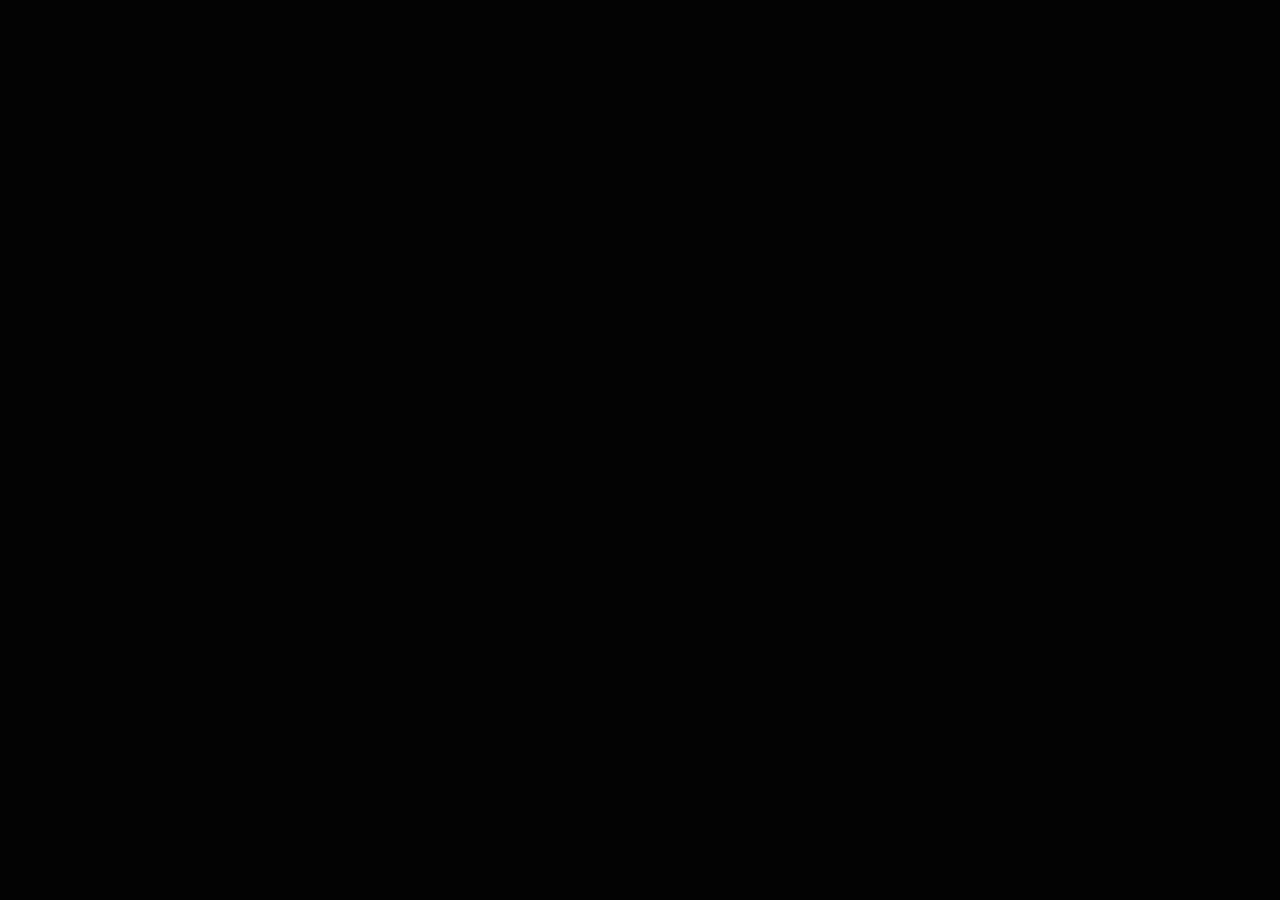
==== commit 53baaeee: "project-update" ====
--- a/Project/Ecommerce/index.html
+++ b/Project/Ecommerce/index.html
@@ -7,191 +7,22 @@
     <link rel="stylesheet" href="./css/style.css" />
   </head>
   <body>
-    <div id="navDiv">
+    <div id="load">
+
     </div>
-  <div id="rootDiv">
-    Lorem ipsum dolor sit amet consectetur adipisicing elit. Blanditiis accusamus praesentium sint nam exercitationem explicabo repellat hic veritatis facilis cum dolor aspernatur saepe voluptas quia doloribus, eaque, incidunt dolorum recusandae?
-    Lorem ipsum dolor sit amet consectetur, adipisicing elit. Repudiandae, sapiente exercitationem odio, cupiditate et possimus officia tempora totam id iure quo, porro tempore fugit cum quos ipsum repellendus incidunt minima.
-    Lorem ipsum dolor sit amet consectetur adipisicing elit. Blanditiis accusamus praesentium sint nam exercitationem explicabo repellat hic veritatis facilis cum dolor aspernatur saepe voluptas quia doloribus, eaque, incidunt dolorum recusandae?
-    Lorem ipsum dolor sit amet consectetur, adipisicing elit. Repudiandae, sapiente exercitationem odio, cupiditate et possimus officia tempora totam id iure quo, porro tempore fugit cum quos ipsum repellendus incidunt minima.
-    Lorem ipsum dolor sit amet consectetur adipisicing elit. Blanditiis accusamus praesentium sint nam exercitationem explicabo repellat hic veritatis facilis cum dolor aspernatur saepe voluptas quia doloribus, eaque, incidunt dolorum recusandae?
-    Lorem ipsum dolor sit amet consectetur, adipisicing elit. Repudiandae, sapiente exercitationem odio, cupiditate et possimus officia tempora totam id iure quo, porro tempore fugit cum quos ipsum repellendus incidunt minima.
-    Lorem ipsum dolor sit amet consectetur adipisicing elit. Blanditiis accusamus praesentium sint nam exercitationem explicabo repellat hic veritatis facilis cum dolor aspernatur saepe voluptas quia doloribus, eaque, incidunt dolorum recusandae?
-    Lorem ipsum dolor sit amet consectetur, adipisicing elit. Repudiandae, sapiente exercitationem odio, cupiditate et possimus officia tempora totam id iure quo, porro tempore fugit cum quos ipsum repellendus incidunt minima.
-    Lorem ipsum dolor sit amet consectetur adipisicing elit. Blanditiis accusamus praesentium sint nam exercitationem explicabo repellat hic veritatis facilis cum dolor aspernatur saepe voluptas quia doloribus, eaque, incidunt dolorum recusandae?
-    Lorem ipsum dolor sit amet consectetur, adipisicing elit. Repudiandae, sapiente exercitationem odio, cupiditate et possimus officia tempora totam id iure quo, porro tempore fugit cum quos ipsum repellendus incidunt minima.
-    Lorem ipsum dolor sit amet consectetur adipisicing elit. Blanditiis accusamus praesentium sint nam exercitationem explicabo repellat hic veritatis facilis cum dolor aspernatur saepe voluptas quia doloribus, eaque, incidunt dolorum recusandae?
-    Lorem ipsum dolor sit amet consectetur, adipisicing elit. Repudiandae, sapiente exercitationem odio, cupiditate et possimus officia tempora totam id iure quo, porro tempore fugit cum quos ipsum repellendus incidunt minima.
-    Lorem ipsum dolor sit amet consectetur adipisicing elit. Blanditiis accusamus praesentium sint nam exercitationem explicabo repellat hic veritatis facilis cum dolor aspernatur saepe voluptas quia doloribus, eaque, incidunt dolorum recusandae?
-    Lorem ipsum dolor sit amet consectetur, adipisicing elit. Repudiandae, sapiente exercitationem odio, cupiditate et possimus officia tempora totam id iure quo, porro tempore fugit cum quos ipsum repellendus incidunt minima.
-    Lorem ipsum dolor sit amet consectetur adipisicing elit. Blanditiis accusamus praesentium sint nam exercitationem explicabo repellat hic veritatis facilis cum dolor aspernatur saepe voluptas quia doloribus, eaque, incidunt dolorum recusandae?
-    Lorem ipsum dolor sit amet consectetur, adipisicing elit. Repudiandae, sapiente exercitationem odio, cupiditate et possimus officia tempora totam id iure quo, porro tempore fugit cum quos ipsum repellendus incidunt minima.
-    Lorem ipsum dolor sit amet consectetur adipisicing elit. Blanditiis accusamus praesentium sint nam exercitationem explicabo repellat hic veritatis facilis cum dolor aspernatur saepe voluptas quia doloribus, eaque, incidunt dolorum recusandae?
-    Lorem ipsum dolor sit amet consectetur, adipisicing elit. Repudiandae, sapiente exercitationem odio, cupiditate et possimus officia tempora totam id iure quo, porro tempore fugit cum quos ipsum repellendus incidunt minima.
-    Lorem ipsum dolor sit amet consectetur adipisicing elit. Blanditiis accusamus praesentium sint nam exercitationem explicabo repellat hic veritatis facilis cum dolor aspernatur saepe voluptas quia doloribus, eaque, incidunt dolorum recusandae?
-    Lorem ipsum dolor sit amet consectetur, adipisicing elit. Repudiandae, sapiente exercitationem odio, cupiditate et possimus officia tempora totam id iure quo, porro tempore fugit cum quos ipsum repellendus incidunt minima.
-    Lorem ipsum dolor sit amet consectetur adipisicing elit. Blanditiis accusamus praesentium sint nam exercitationem explicabo repellat hic veritatis facilis cum dolor aspernatur saepe voluptas quia doloribus, eaque, incidunt dolorum recusandae?
-    Lorem ipsum dolor sit amet consectetur, adipisicing elit. Repudiandae, sapiente exercitationem odio, cupiditate et possimus officia tempora totam id iure quo, porro tempore fugit cum quos ipsum repellendus incidunt minima.
-    Lorem ipsum dolor sit amet consectetur adipisicing elit. Blanditiis accusamus praesentium sint nam exercitationem explicabo repellat hic veritatis facilis cum dolor aspernatur saepe voluptas quia doloribus, eaque, incidunt dolorum recusandae?
-    Lorem ipsum dolor sit amet consectetur, adipisicing elit. Repudiandae, sapiente exercitationem odio, cupiditate et possimus officia tempora totam id iure quo, porro tempore fugit cum quos ipsum repellendus incidunt minima.
-    Lorem ipsum dolor sit amet consectetur adipisicing elit. Blanditiis accusamus praesentium sint nam exercitationem explicabo repellat hic veritatis facilis cum dolor aspernatur saepe voluptas quia doloribus, eaque, incidunt dolorum recusandae?
-    Lorem ipsum dolor sit amet consectetur, adipisicing elit. Repudiandae, sapiente exercitationem odio, cupiditate et possimus officia tempora totam id iure quo, porro tempore fugit cum quos ipsum repellendus incidunt minima.
-    Lorem ipsum dolor sit amet consectetur adipisicing elit. Blanditiis accusamus praesentium sint nam exercitationem explicabo repellat hic veritatis facilis cum dolor aspernatur saepe voluptas quia doloribus, eaque, incidunt dolorum recusandae?
-    Lorem ipsum dolor sit amet consectetur, adipisicing elit. Repudiandae, sapiente exercitationem odio, cupiditate et possimus officia tempora totam id iure quo, porro tempore fugit cum quos ipsum repellendus incidunt minima.
-    Lorem ipsum dolor sit amet consectetur adipisicing elit. Blanditiis accusamus praesentium sint nam exercitationem explicabo repellat hic veritatis facilis cum dolor aspernatur saepe voluptas quia doloribus, eaque, incidunt dolorum recusandae?
-    Lorem ipsum dolor sit amet consectetur, adipisicing elit. Repudiandae, sapiente exercitationem odio, cupiditate et possimus officia tempora totam id iure quo, porro tempore fugit cum quos ipsum repellendus incidunt minima.
-    Lorem ipsum dolor sit amet consectetur adipisicing elit. Blanditiis accusamus praesentium sint nam exercitationem explicabo repellat hic veritatis facilis cum dolor aspernatur saepe voluptas quia doloribus, eaque, incidunt dolorum recusandae?
-    Lorem ipsum dolor sit amet consectetur, adipisicing elit. Repudiandae, sapiente exercitationem odio, cupiditate et possimus officia tempora totam id iure quo, porro tempore fugit cum quos ipsum repellendus incidunt minima.
-    Lorem ipsum dolor sit amet consectetur adipisicing elit. Blanditiis accusamus praesentium sint nam exercitationem explicabo repellat hic veritatis facilis cum dolor aspernatur saepe voluptas quia doloribus, eaque, incidunt dolorum recusandae?
-    Lorem ipsum dolor sit amet consectetur, adipisicing elit. Repudiandae, sapiente exercitationem odio, cupiditate et possimus officia tempora totam id iure quo, porro tempore fugit cum quos ipsum repellendus incidunt minima.
-    Lorem ipsum dolor sit amet consectetur adipisicing elit. Blanditiis accusamus praesentium sint nam exercitationem explicabo repellat hic veritatis facilis cum dolor aspernatur saepe voluptas quia doloribus, eaque, incidunt dolorum recusandae?
-    Lorem ipsum dolor sit amet consectetur, adipisicing elit. Repudiandae, sapiente exercitationem odio, cupiditate et possimus officia tempora totam id iure quo, porro tempore fugit cum quos ipsum repellendus incidunt minima.
-    Lorem ipsum dolor sit amet consectetur adipisicing elit. Blanditiis accusamus praesentium sint nam exercitationem explicabo repellat hic veritatis facilis cum dolor aspernatur saepe voluptas quia doloribus, eaque, incidunt dolorum recusandae?
-    Lorem ipsum dolor sit amet consectetur, adipisicing elit. Repudiandae, sapiente exercitationem odio, cupiditate et possimus officia tempora totam id iure quo, porro tempore fugit cum quos ipsum repellendus incidunt minima.
-    Lorem ipsum dolor sit amet consectetur adipisicing elit. Blanditiis accusamus praesentium sint nam exercitationem explicabo repellat hic veritatis facilis cum dolor aspernatur saepe voluptas quia doloribus, eaque, incidunt dolorum recusandae?
-    Lorem ipsum dolor sit amet consectetur, adipisicing elit. Repudiandae, sapiente exercitationem odio, cupiditate et possimus officia tempora totam id iure quo, porro tempore fugit cum quos ipsum repellendus incidunt minima.
-    Lorem ipsum dolor sit amet consectetur adipisicing elit. Blanditiis accusamus praesentium sint nam exercitationem explicabo repellat hic veritatis facilis cum dolor aspernatur saepe voluptas quia doloribus, eaque, incidunt dolorum recusandae?
-    Lorem ipsum dolor sit amet consectetur, adipisicing elit. Repudiandae, sapiente exercitationem odio, cupiditate et possimus officia tempora totam id iure quo, porro tempore fugit cum quos ipsum repellendus incidunt minima.
-    Lorem ipsum dolor sit amet consectetur adipisicing elit. Blanditiis accusamus praesentium sint nam exercitationem explicabo repellat hic veritatis facilis cum dolor aspernatur saepe voluptas quia doloribus, eaque, incidunt dolorum recusandae?
-    Lorem ipsum dolor sit amet consectetur, adipisicing elit. Repudiandae, sapiente exercitationem odio, cupiditate et possimus officia tempora totam id iure quo, porro tempore fugit cum quos ipsum repellendus incidunt minima.
-    Lorem ipsum dolor sit amet consectetur adipisicing elit. Blanditiis accusamus praesentium sint nam exercitationem explicabo repellat hic veritatis facilis cum dolor aspernatur saepe voluptas quia doloribus, eaque, incidunt dolorum recusandae?
-    Lorem ipsum dolor sit amet consectetur, adipisicing elit. Repudiandae, sapiente exercitationem odio, cupiditate et possimus officia tempora totam id iure quo, porro tempore fugit cum quos ipsum repellendus incidunt minima.
-    Lorem ipsum dolor sit amet consectetur adipisicing elit. Blanditiis accusamus praesentium sint nam exercitationem explicabo repellat hic veritatis facilis cum dolor aspernatur saepe voluptas quia doloribus, eaque, incidunt dolorum recusandae?
-    Lorem ipsum dolor sit amet consectetur, adipisicing elit. Repudiandae, sapiente exercitationem odio, cupiditate et possimus officia tempora totam id iure quo, porro tempore fugit cum quos ipsum repellendus incidunt minima.
-    Lorem ipsum dolor sit amet consectetur adipisicing elit. Blanditiis accusamus praesentium sint nam exercitationem explicabo repellat hic veritatis facilis cum dolor aspernatur saepe voluptas quia doloribus, eaque, incidunt dolorum recusandae?
-    Lorem ipsum dolor sit amet consectetur, adipisicing elit. Repudiandae, sapiente exercitationem odio, cupiditate et possimus officia tempora totam id iure quo, porro tempore fugit cum quos ipsum repellendus incidunt minima.
-    Lorem ipsum dolor sit amet consectetur adipisicing elit. Blanditiis accusamus praesentium sint nam exercitationem explicabo repellat hic veritatis facilis cum dolor aspernatur saepe voluptas quia doloribus, eaque, incidunt dolorum recusandae?
-    Lorem ipsum dolor sit amet consectetur, adipisicing elit. Repudiandae, sapiente exercitationem odio, cupiditate et possimus officia tempora totam id iure quo, porro tempore fugit cum quos ipsum repellendus incidunt minima.
-    Lorem ipsum dolor sit amet consectetur adipisicing elit. Blanditiis accusamus praesentium sint nam exercitationem explicabo repellat hic veritatis facilis cum dolor aspernatur saepe voluptas quia doloribus, eaque, incidunt dolorum recusandae?
-    Lorem ipsum dolor sit amet consectetur, adipisicing elit. Repudiandae, sapiente exercitationem odio, cupiditate et possimus officia tempora totam id iure quo, porro tempore fugit cum quos ipsum repellendus incidunt minima.
-    Lorem ipsum dolor sit amet consectetur adipisicing elit. Blanditiis accusamus praesentium sint nam exercitationem explicabo repellat hic veritatis facilis cum dolor aspernatur saepe voluptas quia doloribus, eaque, incidunt dolorum recusandae?
-    Lorem ipsum dolor sit amet consectetur, adipisicing elit. Repudiandae, sapiente exercitationem odio, cupiditate et possimus officia tempora totam id iure quo, porro tempore fugit cum quos ipsum repellendus incidunt minima.
-    Lorem ipsum dolor sit amet consectetur adipisicing elit. Blanditiis accusamus praesentium sint nam exercitationem explicabo repellat hic veritatis facilis cum dolor aspernatur saepe voluptas quia doloribus, eaque, incidunt dolorum recusandae?
-    Lorem ipsum dolor sit amet consectetur, adipisicing elit. Repudiandae, sapiente exercitationem odio, cupiditate et possimus officia tempora totam id iure quo, porro tempore fugit cum quos ipsum repellendus incidunt minima.
-    Lorem ipsum dolor sit amet consectetur adipisicing elit. Blanditiis accusamus praesentium sint nam exercitationem explicabo repellat hic veritatis facilis cum dolor aspernatur saepe voluptas quia doloribus, eaque, incidunt dolorum recusandae?
-    Lorem ipsum dolor sit amet consectetur, adipisicing elit. Repudiandae, sapiente exercitationem odio, cupiditate et possimus officia tempora totam id iure quo, porro tempore fugit cum quos ipsum repellendus incidunt minima.
-    Lorem ipsum dolor sit amet consectetur adipisicing elit. Blanditiis accusamus praesentium sint nam exercitationem explicabo repellat hic veritatis facilis cum dolor aspernatur saepe voluptas quia doloribus, eaque, incidunt dolorum recusandae?
-    Lorem ipsum dolor sit amet consectetur, adipisicing elit. Repudiandae, sapiente exercitationem odio, cupiditate et possimus officia tempora totam id iure quo, porro tempore fugit cum quos ipsum repellendus incidunt minima.
-    Lorem ipsum dolor sit amet consectetur adipisicing elit. Blanditiis accusamus praesentium sint nam exercitationem explicabo repellat hic veritatis facilis cum dolor aspernatur saepe voluptas quia doloribus, eaque, incidunt dolorum recusandae?
-    Lorem ipsum dolor sit amet consectetur, adipisicing elit. Repudiandae, sapiente exercitationem odio, cupiditate et possimus officia tempora totam id iure quo, porro tempore fugit cum quos ipsum repellendus incidunt minima.
-    Lorem ipsum dolor sit amet consectetur adipisicing elit. Blanditiis accusamus praesentium sint nam exercitationem explicabo repellat hic veritatis facilis cum dolor aspernatur saepe voluptas quia doloribus, eaque, incidunt dolorum recusandae?
-    Lorem ipsum dolor sit amet consectetur, adipisicing elit. Repudiandae, sapiente exercitationem odio, cupiditate et possimus officia tempora totam id iure quo, porro tempore fugit cum quos ipsum repellendus incidunt minima.
-    Lorem ipsum dolor sit amet consectetur adipisicing elit. Blanditiis accusamus praesentium sint nam exercitationem explicabo repellat hic veritatis facilis cum dolor aspernatur saepe voluptas quia doloribus, eaque, incidunt dolorum recusandae?
-    Lorem ipsum dolor sit amet consectetur, adipisicing elit. Repudiandae, sapiente exercitationem odio, cupiditate et possimus officia tempora totam id iure quo, porro tempore fugit cum quos ipsum repellendus incidunt minima.
-    Lorem ipsum dolor sit amet consectetur adipisicing elit. Blanditiis accusamus praesentium sint nam exercitationem explicabo repellat hic veritatis facilis cum dolor aspernatur saepe voluptas quia doloribus, eaque, incidunt dolorum recusandae?
-    Lorem ipsum dolor sit amet consectetur, adipisicing elit. Repudiandae, sapiente exercitationem odio, cupiditate et possimus officia tempora totam id iure quo, porro tempore fugit cum quos ipsum repellendus incidunt minima.
-    Lorem ipsum dolor sit amet consectetur adipisicing elit. Blanditiis accusamus praesentium sint nam exercitationem explicabo repellat hic veritatis facilis cum dolor aspernatur saepe voluptas quia doloribus, eaque, incidunt dolorum recusandae?
-    Lorem ipsum dolor sit amet consectetur, adipisicing elit. Repudiandae, sapiente exercitationem odio, cupiditate et possimus officia tempora totam id iure quo, porro tempore fugit cum quos ipsum repellendus incidunt minima.
-    Lorem ipsum dolor sit amet consectetur adipisicing elit. Blanditiis accusamus praesentium sint nam exercitationem explicabo repellat hic veritatis facilis cum dolor aspernatur saepe voluptas quia doloribus, eaque, incidunt dolorum recusandae?
-    Lorem ipsum dolor sit amet consectetur, adipisicing elit. Repudiandae, sapiente exercitationem odio, cupiditate et possimus officia tempora totam id iure quo, porro tempore fugit cum quos ipsum repellendus incidunt minima.
-    Lorem ipsum dolor sit amet consectetur adipisicing elit. Blanditiis accusamus praesentium sint nam exercitationem explicabo repellat hic veritatis facilis cum dolor aspernatur saepe voluptas quia doloribus, eaque, incidunt dolorum recusandae?
-    Lorem ipsum dolor sit amet consectetur, adipisicing elit. Repudiandae, sapiente exercitationem odio, cupiditate et possimus officia tempora totam id iure quo, porro tempore fugit cum quos ipsum repellendus incidunt minima.
-    Lorem ipsum dolor sit amet consectetur adipisicing elit. Blanditiis accusamus praesentium sint nam exercitationem explicabo repellat hic veritatis facilis cum dolor aspernatur saepe voluptas quia doloribus, eaque, incidunt dolorum recusandae?
-    Lorem ipsum dolor sit amet consectetur, adipisicing elit. Repudiandae, sapiente exercitationem odio, cupiditate et possimus officia tempora totam id iure quo, porro tempore fugit cum quos ipsum repellendus incidunt minima.
-    Lorem ipsum dolor sit amet consectetur adipisicing elit. Blanditiis accusamus praesentium sint nam exercitationem explicabo repellat hic veritatis facilis cum dolor aspernatur saepe voluptas quia doloribus, eaque, incidunt dolorum recusandae?
-    Lorem ipsum dolor sit amet consectetur, adipisicing elit. Repudiandae, sapiente exercitationem odio, cupiditate et possimus officia tempora totam id iure quo, porro tempore fugit cum quos ipsum repellendus incidunt minima.
-    Lorem ipsum dolor sit amet consectetur adipisicing elit. Blanditiis accusamus praesentium sint nam exercitationem explicabo repellat hic veritatis facilis cum dolor aspernatur saepe voluptas quia doloribus, eaque, incidunt dolorum recusandae?
-    Lorem ipsum dolor sit amet consectetur, adipisicing elit. Repudiandae, sapiente exercitationem odio, cupiditate et possimus officia tempora totam id iure quo, porro tempore fugit cum quos ipsum repellendus incidunt minima.
-    Lorem ipsum dolor sit amet consectetur adipisicing elit. Blanditiis accusamus praesentium sint nam exercitationem explicabo repellat hic veritatis facilis cum dolor aspernatur saepe voluptas quia doloribus, eaque, incidunt dolorum recusandae?
-    Lorem ipsum dolor sit amet consectetur, adipisicing elit. Repudiandae, sapiente exercitationem odio, cupiditate et possimus officia tempora totam id iure quo, porro tempore fugit cum quos ipsum repellendus incidunt minima.
-    Lorem ipsum dolor sit amet consectetur adipisicing elit. Blanditiis accusamus praesentium sint nam exercitationem explicabo repellat hic veritatis facilis cum dolor aspernatur saepe voluptas quia doloribus, eaque, incidunt dolorum recusandae?
-    Lorem ipsum dolor sit amet consectetur, adipisicing elit. Repudiandae, sapiente exercitationem odio, cupiditate et possimus officia tempora totam id iure quo, porro tempore fugit cum quos ipsum repellendus incidunt minima.
-    Lorem ipsum dolor sit amet consectetur adipisicing elit. Blanditiis accusamus praesentium sint nam exercitationem explicabo repellat hic veritatis facilis cum dolor aspernatur saepe voluptas quia doloribus, eaque, incidunt dolorum recusandae?
-    Lorem ipsum dolor sit amet consectetur, adipisicing elit. Repudiandae, sapiente exercitationem odio, cupiditate et possimus officia tempora totam id iure quo, porro tempore fugit cum quos ipsum repellendus incidunt minima.
-    Lorem ipsum dolor sit amet consectetur adipisicing elit. Blanditiis accusamus praesentium sint nam exercitationem explicabo repellat hic veritatis facilis cum dolor aspernatur saepe voluptas quia doloribus, eaque, incidunt dolorum recusandae?
-    Lorem ipsum dolor sit amet consectetur, adipisicing elit. Repudiandae, sapiente exercitationem odio, cupiditate et possimus officia tempora totam id iure quo, porro tempore fugit cum quos ipsum repellendus incidunt minima.
-    Lorem ipsum dolor sit amet consectetur adipisicing elit. Blanditiis accusamus praesentium sint nam exercitationem explicabo repellat hic veritatis facilis cum dolor aspernatur saepe voluptas quia doloribus, eaque, incidunt dolorum recusandae?
-    Lorem ipsum dolor sit amet consectetur, adipisicing elit. Repudiandae, sapiente exercitationem odio, cupiditate et possimus officia tempora totam id iure quo, porro tempore fugit cum quos ipsum repellendus incidunt minima.
-    Lorem ipsum dolor sit amet consectetur adipisicing elit. Blanditiis accusamus praesentium sint nam exercitationem explicabo repellat hic veritatis facilis cum dolor aspernatur saepe voluptas quia doloribus, eaque, incidunt dolorum recusandae?
-    Lorem ipsum dolor sit amet consectetur, adipisicing elit. Repudiandae, sapiente exercitationem odio, cupiditate et possimus officia tempora totam id iure quo, porro tempore fugit cum quos ipsum repellendus incidunt minima.
-    Lorem ipsum dolor sit amet consectetur adipisicing elit. Blanditiis accusamus praesentium sint nam exercitationem explicabo repellat hic veritatis facilis cum dolor aspernatur saepe voluptas quia doloribus, eaque, incidunt dolorum recusandae?
-    Lorem ipsum dolor sit amet consectetur, adipisicing elit. Repudiandae, sapiente exercitationem odio, cupiditate et possimus officia tempora totam id iure quo, porro tempore fugit cum quos ipsum repellendus incidunt minima.
-    Lorem ipsum dolor sit amet consectetur adipisicing elit. Blanditiis accusamus praesentium sint nam exercitationem explicabo repellat hic veritatis facilis cum dolor aspernatur saepe voluptas quia doloribus, eaque, incidunt dolorum recusandae?
-    Lorem ipsum dolor sit amet consectetur, adipisicing elit. Repudiandae, sapiente exercitationem odio, cupiditate et possimus officia tempora totam id iure quo, porro tempore fugit cum quos ipsum repellendus incidunt minima.
-    Lorem ipsum dolor sit amet consectetur adipisicing elit. Blanditiis accusamus praesentium sint nam exercitationem explicabo repellat hic veritatis facilis cum dolor aspernatur saepe voluptas quia doloribus, eaque, incidunt dolorum recusandae?
-    Lorem ipsum dolor sit amet consectetur, adipisicing elit. Repudiandae, sapiente exercitationem odio, cupiditate et possimus officia tempora totam id iure quo, porro tempore fugit cum quos ipsum repellendus incidunt minima.
-    Lorem ipsum dolor sit amet consectetur adipisicing elit. Blanditiis accusamus praesentium sint nam exercitationem explicabo repellat hic veritatis facilis cum dolor aspernatur saepe voluptas quia doloribus, eaque, incidunt dolorum recusandae?
-    Lorem ipsum dolor sit amet consectetur, adipisicing elit. Repudiandae, sapiente exercitationem odio, cupiditate et possimus officia tempora totam id iure quo, porro tempore fugit cum quos ipsum repellendus incidunt minima.
-    Lorem ipsum dolor sit amet consectetur adipisicing elit. Blanditiis accusamus praesentium sint nam exercitationem explicabo repellat hic veritatis facilis cum dolor aspernatur saepe voluptas quia doloribus, eaque, incidunt dolorum recusandae?
-    Lorem ipsum dolor sit amet consectetur, adipisicing elit. Repudiandae, sapiente exercitationem odio, cupiditate et possimus officia tempora totam id iure quo, porro tempore fugit cum quos ipsum repellendus incidunt minima.
-    Lorem ipsum dolor sit amet consectetur adipisicing elit. Blanditiis accusamus praesentium sint nam exercitationem explicabo repellat hic veritatis facilis cum dolor aspernatur saepe voluptas quia doloribus, eaque, incidunt dolorum recusandae?
-    Lorem ipsum dolor sit amet consectetur, adipisicing elit. Repudiandae, sapiente exercitationem odio, cupiditate et possimus officia tempora totam id iure quo, porro tempore fugit cum quos ipsum repellendus incidunt minima.
-    Lorem ipsum dolor sit amet consectetur adipisicing elit. Blanditiis accusamus praesentium sint nam exercitationem explicabo repellat hic veritatis facilis cum dolor aspernatur saepe voluptas quia doloribus, eaque, incidunt dolorum recusandae?
-    Lorem ipsum dolor sit amet consectetur, adipisicing elit. Repudiandae, sapiente exercitationem odio, cupiditate et possimus officia tempora totam id iure quo, porro tempore fugit cum quos ipsum repellendus incidunt minima.
-    Lorem ipsum dolor sit amet consectetur adipisicing elit. Blanditiis accusamus praesentium sint nam exercitationem explicabo repellat hic veritatis facilis cum dolor aspernatur saepe voluptas quia doloribus, eaque, incidunt dolorum recusandae?
-    Lorem ipsum dolor sit amet consectetur, adipisicing elit. Repudiandae, sapiente exercitationem odio, cupiditate et possimus officia tempora totam id iure quo, porro tempore fugit cum quos ipsum repellendus incidunt minima.
-    Lorem ipsum dolor sit amet consectetur adipisicing elit. Blanditiis accusamus praesentium sint nam exercitationem explicabo repellat hic veritatis facilis cum dolor aspernatur saepe voluptas quia doloribus, eaque, incidunt dolorum recusandae?
-    Lorem ipsum dolor sit amet consectetur, adipisicing elit. Repudiandae, sapiente exercitationem odio, cupiditate et possimus officia tempora totam id iure quo, porro tempore fugit cum quos ipsum repellendus incidunt minima.
-    Lorem ipsum dolor sit amet consectetur adipisicing elit. Blanditiis accusamus praesentium sint nam exercitationem explicabo repellat hic veritatis facilis cum dolor aspernatur saepe voluptas quia doloribus, eaque, incidunt dolorum recusandae?
-    Lorem ipsum dolor sit amet consectetur, adipisicing elit. Repudiandae, sapiente exercitationem odio, cupiditate et possimus officia tempora totam id iure quo, porro tempore fugit cum quos ipsum repellendus incidunt minima.
-    Lorem ipsum dolor sit amet consectetur adipisicing elit. Blanditiis accusamus praesentium sint nam exercitationem explicabo repellat hic veritatis facilis cum dolor aspernatur saepe voluptas quia doloribus, eaque, incidunt dolorum recusandae?
-    Lorem ipsum dolor sit amet consectetur, adipisicing elit. Repudiandae, sapiente exercitationem odio, cupiditate et possimus officia tempora totam id iure quo, porro tempore fugit cum quos ipsum repellendus incidunt minima.
-    Lorem ipsum dolor sit amet consectetur adipisicing elit. Blanditiis accusamus praesentium sint nam exercitationem explicabo repellat hic veritatis facilis cum dolor aspernatur saepe voluptas quia doloribus, eaque, incidunt dolorum recusandae?
-    Lorem ipsum dolor sit amet consectetur, adipisicing elit. Repudiandae, sapiente exercitationem odio, cupiditate et possimus officia tempora totam id iure quo, porro tempore fugit cum quos ipsum repellendus incidunt minima.
-    Lorem ipsum dolor sit amet consectetur adipisicing elit. Blanditiis accusamus praesentium sint nam exercitationem explicabo repellat hic veritatis facilis cum dolor aspernatur saepe voluptas quia doloribus, eaque, incidunt dolorum recusandae?
-    Lorem ipsum dolor sit amet consectetur, adipisicing elit. Repudiandae, sapiente exercitationem odio, cupiditate et possimus officia tempora totam id iure quo, porro tempore fugit cum quos ipsum repellendus incidunt minima.
-    Lorem ipsum dolor sit amet consectetur adipisicing elit. Blanditiis accusamus praesentium sint nam exercitationem explicabo repellat hic veritatis facilis cum dolor aspernatur saepe voluptas quia doloribus, eaque, incidunt dolorum recusandae?
-    Lorem ipsum dolor sit amet consectetur, adipisicing elit. Repudiandae, sapiente exercitationem odio, cupiditate et possimus officia tempora totam id iure quo, porro tempore fugit cum quos ipsum repellendus incidunt minima.
-    Lorem ipsum dolor sit amet consectetur adipisicing elit. Blanditiis accusamus praesentium sint nam exercitationem explicabo repellat hic veritatis facilis cum dolor aspernatur saepe voluptas quia doloribus, eaque, incidunt dolorum recusandae?
-    Lorem ipsum dolor sit amet consectetur, adipisicing elit. Repudiandae, sapiente exercitationem odio, cupiditate et possimus officia tempora totam id iure quo, porro tempore fugit cum quos ipsum repellendus incidunt minima.
-    Lorem ipsum dolor sit amet consectetur adipisicing elit. Blanditiis accusamus praesentium sint nam exercitationem explicabo repellat hic veritatis facilis cum dolor aspernatur saepe voluptas quia doloribus, eaque, incidunt dolorum recusandae?
-    Lorem ipsum dolor sit amet consectetur, adipisicing elit. Repudiandae, sapiente exercitationem odio, cupiditate et possimus officia tempora totam id iure quo, porro tempore fugit cum quos ipsum repellendus incidunt minima.
-    Lorem ipsum dolor sit amet consectetur adipisicing elit. Blanditiis accusamus praesentium sint nam exercitationem explicabo repellat hic veritatis facilis cum dolor aspernatur saepe voluptas quia doloribus, eaque, incidunt dolorum recusandae?
-    Lorem ipsum dolor sit amet consectetur, adipisicing elit. Repudiandae, sapiente exercitationem odio, cupiditate et possimus officia tempora totam id iure quo, porro tempore fugit cum quos ipsum repellendus incidunt minima.
-    Lorem ipsum dolor sit amet consectetur adipisicing elit. Blanditiis accusamus praesentium sint nam exercitationem explicabo repellat hic veritatis facilis cum dolor aspernatur saepe voluptas quia doloribus, eaque, incidunt dolorum recusandae?
-    Lorem ipsum dolor sit amet consectetur, adipisicing elit. Repudiandae, sapiente exercitationem odio, cupiditate et possimus officia tempora totam id iure quo, porro tempore fugit cum quos ipsum repellendus incidunt minima.
-    Lorem ipsum dolor sit amet consectetur adipisicing elit. Blanditiis accusamus praesentium sint nam exercitationem explicabo repellat hic veritatis facilis cum dolor aspernatur saepe voluptas quia doloribus, eaque, incidunt dolorum recusandae?
-    Lorem ipsum dolor sit amet consectetur, adipisicing elit. Repudiandae, sapiente exercitationem odio, cupiditate et possimus officia tempora totam id iure quo, porro tempore fugit cum quos ipsum repellendus incidunt minima.
-    Lorem ipsum dolor sit amet consectetur adipisicing elit. Blanditiis accusamus praesentium sint nam exercitationem explicabo repellat hic veritatis facilis cum dolor aspernatur saepe voluptas quia doloribus, eaque, incidunt dolorum recusandae?
-    Lorem ipsum dolor sit amet consectetur, adipisicing elit. Repudiandae, sapiente exercitationem odio, cupiditate et possimus officia tempora totam id iure quo, porro tempore fugit cum quos ipsum repellendus incidunt minima.
-    Lorem ipsum dolor sit amet consectetur adipisicing elit. Blanditiis accusamus praesentium sint nam exercitationem explicabo repellat hic veritatis facilis cum dolor aspernatur saepe voluptas quia doloribus, eaque, incidunt dolorum recusandae?
-    Lorem ipsum dolor sit amet consectetur, adipisicing elit. Repudiandae, sapiente exercitationem odio, cupiditate et possimus officia tempora totam id iure quo, porro tempore fugit cum quos ipsum repellendus incidunt minima.
-    Lorem ipsum dolor sit amet consectetur adipisicing elit. Blanditiis accusamus praesentium sint nam exercitationem explicabo repellat hic veritatis facilis cum dolor aspernatur saepe voluptas quia doloribus, eaque, incidunt dolorum recusandae?
-    Lorem ipsum dolor sit amet consectetur, adipisicing elit. Repudiandae, sapiente exercitationem odio, cupiditate et possimus officia tempora totam id iure quo, porro tempore fugit cum quos ipsum repellendus incidunt minima.
-    Lorem ipsum dolor sit amet consectetur adipisicing elit. Blanditiis accusamus praesentium sint nam exercitationem explicabo repellat hic veritatis facilis cum dolor aspernatur saepe voluptas quia doloribus, eaque, incidunt dolorum recusandae?
-    Lorem ipsum dolor sit amet consectetur, adipisicing elit. Repudiandae, sapiente exercitationem odio, cupiditate et possimus officia tempora totam id iure quo, porro tempore fugit cum quos ipsum repellendus incidunt minima.
-    Lorem ipsum dolor sit amet consectetur adipisicing elit. Blanditiis accusamus praesentium sint nam exercitationem explicabo repellat hic veritatis facilis cum dolor aspernatur saepe voluptas quia doloribus, eaque, incidunt dolorum recusandae?
-    Lorem ipsum dolor sit amet consectetur, adipisicing elit. Repudiandae, sapiente exercitationem odio, cupiditate et possimus officia tempora totam id iure quo, porro tempore fugit cum quos ipsum repellendus incidunt minima.
-    Lorem ipsum dolor sit amet consectetur adipisicing elit. Blanditiis accusamus praesentium sint nam exercitationem explicabo repellat hic veritatis facilis cum dolor aspernatur saepe voluptas quia doloribus, eaque, incidunt dolorum recusandae?
-    Lorem ipsum dolor sit amet consectetur, adipisicing elit. Repudiandae, sapiente exercitationem odio, cupiditate et possimus officia tempora totam id iure quo, porro tempore fugit cum quos ipsum repellendus incidunt minima.
-    Lorem ipsum dolor sit amet consectetur adipisicing elit. Blanditiis accusamus praesentium sint nam exercitationem explicabo repellat hic veritatis facilis cum dolor aspernatur saepe voluptas quia doloribus, eaque, incidunt dolorum recusandae?
-    Lorem ipsum dolor sit amet consectetur, adipisicing elit. Repudiandae, sapiente exercitationem odio, cupiditate et possimus officia tempora totam id iure quo, porro tempore fugit cum quos ipsum repellendus incidunt minima.
-    Lorem ipsum dolor sit amet consectetur adipisicing elit. Blanditiis accusamus praesentium sint nam exercitationem explicabo repellat hic veritatis facilis cum dolor aspernatur saepe voluptas quia doloribus, eaque, incidunt dolorum recusandae?
-    Lorem ipsum dolor sit amet consectetur, adipisicing elit. Repudiandae, sapiente exercitationem odio, cupiditate et possimus officia tempora totam id iure quo, porro tempore fugit cum quos ipsum repellendus incidunt minima.
-    Lorem ipsum dolor sit amet consectetur adipisicing elit. Blanditiis accusamus praesentium sint nam exercitationem explicabo repellat hic veritatis facilis cum dolor aspernatur saepe voluptas quia doloribus, eaque, incidunt dolorum recusandae?
-    Lorem ipsum dolor sit amet consectetur, adipisicing elit. Repudiandae, sapiente exercitationem odio, cupiditate et possimus officia tempora totam id iure quo, porro tempore fugit cum quos ipsum repellendus incidunt minima.
-    Lorem ipsum dolor sit amet consectetur adipisicing elit. Blanditiis accusamus praesentium sint nam exercitationem explicabo repellat hic veritatis facilis cum dolor aspernatur saepe voluptas quia doloribus, eaque, incidunt dolorum recusandae?
-    Lorem ipsum dolor sit amet consectetur, adipisicing elit. Repudiandae, sapiente exercitationem odio, cupiditate et possimus officia tempora totam id iure quo, porro tempore fugit cum quos ipsum repellendus incidunt minima.
-    Lorem ipsum dolor sit amet consectetur adipisicing elit. Blanditiis accusamus praesentium sint nam exercitationem explicabo repellat hic veritatis facilis cum dolor aspernatur saepe voluptas quia doloribus, eaque, incidunt dolorum recusandae?
-    Lorem ipsum dolor sit amet consectetur, adipisicing elit. Repudiandae, sapiente exercitationem odio, cupiditate et possimus officia tempora totam id iure quo, porro tempore fugit cum quos ipsum repellendus incidunt minima.
-    Lorem ipsum dolor sit amet consectetur adipisicing elit. Blanditiis accusamus praesentium sint nam exercitationem explicabo repellat hic veritatis facilis cum dolor aspernatur saepe voluptas quia doloribus, eaque, incidunt dolorum recusandae?
-    Lorem ipsum dolor sit amet consectetur, adipisicing elit. Repudiandae, sapiente exercitationem odio, cupiditate et possimus officia tempora totam id iure quo, porro tempore fugit cum quos ipsum repellendus incidunt minima.
-    Lorem ipsum dolor sit amet consectetur adipisicing elit. Blanditiis accusamus praesentium sint nam exercitationem explicabo repellat hic veritatis facilis cum dolor aspernatur saepe voluptas quia doloribus, eaque, incidunt dolorum recusandae?
-    Lorem ipsum dolor sit amet consectetur, adipisicing elit. Repudiandae, sapiente exercitationem odio, cupiditate et possimus officia tempora totam id iure quo, porro tempore fugit cum quos ipsum repellendus incidunt minima.
-    Lorem ipsum dolor sit amet consectetur adipisicing elit. Blanditiis accusamus praesentium sint nam exercitationem explicabo repellat hic veritatis facilis cum dolor aspernatur saepe voluptas quia doloribus, eaque, incidunt dolorum recusandae?
-    Lorem ipsum dolor sit amet consectetur, adipisicing elit. Repudiandae, sapiente exercitationem odio, cupiditate et possimus officia tempora totam id iure quo, porro tempore fugit cum quos ipsum repellendus incidunt minima.
-    Lorem ipsum dolor sit amet consectetur adipisicing elit. Blanditiis accusamus praesentium sint nam exercitationem explicabo repellat hic veritatis facilis cum dolor aspernatur saepe voluptas quia doloribus, eaque, incidunt dolorum recusandae?
-    Lorem ipsum dolor sit amet consectetur, adipisicing elit. Repudiandae, sapiente exercitationem odio, cupiditate et possimus officia tempora totam id iure quo, porro tempore fugit cum quos ipsum repellendus incidunt minima.
-    Lorem ipsum dolor sit amet consectetur adipisicing elit. Blanditiis accusamus praesentium sint nam exercitationem explicabo repellat hic veritatis facilis cum dolor aspernatur saepe voluptas quia doloribus, eaque, incidunt dolorum recusandae?
-    Lorem ipsum dolor sit amet consectetur, adipisicing elit. Repudiandae, sapiente exercitationem odio, cupiditate et possimus officia tempora totam id iure quo, porro tempore fugit cum quos ipsum repellendus incidunt minima.
-    Lorem ipsum dolor sit amet consectetur adipisicing elit. Blanditiis accusamus praesentium sint nam exercitationem explicabo repellat hic veritatis facilis cum dolor aspernatur saepe voluptas quia doloribus, eaque, incidunt dolorum recusandae?
-    Lorem ipsum dolor sit amet consectetur, adipisicing elit. Repudiandae, sapiente exercitationem odio, cupiditate et possimus officia tempora totam id iure quo, porro tempore fugit cum quos ipsum repellendus incidunt minima.
-    Lorem ipsum dolor sit amet consectetur adipisicing elit. Blanditiis accusamus praesentium sint nam exercitationem explicabo repellat hic veritatis facilis cum dolor aspernatur saepe voluptas quia doloribus, eaque, incidunt dolorum recusandae?
-    Lorem ipsum dolor sit amet consectetur, adipisicing elit. Repudiandae, sapiente exercitationem odio, cupiditate et possimus officia tempora totam id iure quo, porro tempore fugit cum quos ipsum repellendus incidunt minima.
-    Lorem ipsum dolor sit amet consectetur adipisicing elit. Blanditiis accusamus praesentium sint nam exercitationem explicabo repellat hic veritatis facilis cum dolor aspernatur saepe voluptas quia doloribus, eaque, incidunt dolorum recusandae?
-    Lorem ipsum dolor sit amet consectetur, adipisicing elit. Repudiandae, sapiente exercitationem odio, cupiditate et possimus officia tempora totam id iure quo, porro tempore fugit cum quos ipsum repellendus incidunt minima.
-    Lorem ipsum dolor sit amet consectetur adipisicing elit. Blanditiis accusamus praesentium sint nam exercitationem explicabo repellat hic veritatis facilis cum dolor aspernatur saepe voluptas quia doloribus, eaque, incidunt dolorum recusandae?
-    Lorem ipsum dolor sit amet consectetur, adipisicing elit. Repudiandae, sapiente exercitationem odio, cupiditate et possimus officia tempora totam id iure quo, porro tempore fugit cum quos ipsum repellendus incidunt minima.
-    Lorem ipsum dolor sit amet consectetur adipisicing elit. Blanditiis accusamus praesentium sint nam exercitationem explicabo repellat hic veritatis facilis cum dolor aspernatur saepe voluptas quia doloribus, eaque, incidunt dolorum recusandae?
-    Lorem ipsum dolor sit amet consectetur, adipisicing elit. Repudiandae, sapiente exercitationem odio, cupiditate et possimus officia tempora totam id iure quo, porro tempore fugit cum quos ipsum repellendus incidunt minima.
-    Lorem ipsum dolor sit amet consectetur adipisicing elit. Blanditiis accusamus praesentium sint nam exercitationem explicabo repellat hic veritatis facilis cum dolor aspernatur saepe voluptas quia doloribus, eaque, incidunt dolorum recusandae?
-    Lorem ipsum dolor sit amet consectetur, adipisicing elit. Repudiandae, sapiente exercitationem odio, cupiditate et possimus officia tempora totam id iure quo, porro tempore fugit cum quos ipsum repellendus incidunt minima.
-  </div>
-  <div id="footerDiv">
-  </div>
+    <div id="cart">
+      <div id="products-cart-div"></div>
+      <div id="total-div"></div>
+    </div>
+    <div id="navDiv"></div>
+    <div id="rootDiv"></div>
+    <div id="footerDiv"></div>
     <script src="./js/index.js" type="module"></script>
-    <script src="https://cdnjs.cloudflare.com/ajax/libs/bodymovin/5.10.2/lottie.min.js"
-    integrity="sha512-fTTVSuY9tLP+l/6c6vWz7uAQqd1rq3Q/GyKBN2jOZvJSLC5RjggSdboIFL1ox09/Ezx/AKwcv/xnDeYN9+iDDA=="
-    crossorigin="anonymous" referrerpolicy="no-referrer"></script>
+    <script
+      src="https://cdnjs.cloudflare.com/ajax/libs/bodymovin/5.10.2/lottie.min.js"
+      integrity="sha512-fTTVSuY9tLP+l/6c6vWz7uAQqd1rq3Q/GyKBN2jOZvJSLC5RjggSdboIFL1ox09/Ezx/AKwcv/xnDeYN9+iDDA=="
+      crossorigin="anonymous"
+      referrerpolicy="no-referrer"
+    ></script>
   </body>
 </html>
--- a/Project/Ecommerce/css/style.css
+++ b/Project/Ecommerce/css/style.css
@@ -1,105 +1,398 @@
-@import url('https://fonts.googleapis.com/css2?family=Lato&display=swap');
-*{
-    padding: 0;
-    margin: 0;
-    font-family: 'Lato', sans-serif;
-;
+@import url("https://fonts.googleapis.com/css2?family=Lato&display=swap");
+@import url('https://fonts.googleapis.com/css2?family=Righteous&display=swap');
+* {
+  padding: 0;
+  margin: 0;
+  font-family: "Lato", sans-serif;
 }
 body{
-    min-height: 100vh;
-    display: flex;
-    flex-direction: column;
-}
-#navDiv{
-    display: flex;
-    justify-content: space-between;
-    background-color: #4682a9;
-    position: sticky;
-    top: 0;
-    height: 70px;
-}
-nav{
-    width: 60%;
-    padding: 30px;
-}
-
-#nav-ul{
-    display: flex;
-    gap: 50px;
-    justify-content: space-evenly;
-    
-
-}
-.nav-li{
-    list-style: none;
-    transition: 0.2s;
-}
-
-.nav-a{
-    font-size: 20px;
-    cursor: pointer;
-    font-weight: bold;
-    color: wheat;
-}
-.nav-li:hover{
-    transform: scale(1.2);
-}
-.nav-li:active{
-    transform: scale(0.9);
-}
-
-.nav-a:hover{
-    filter: drop-shadow(0px 1px 5px wheat);
-}
-
-#logo-span{
-    width: 8%;
-    padding-left: 5px;
-    filter: drop-shadow(0 2px 5px #fff);
-}
-#cart-login-div{
-    display: flex;
-    padding-right: 50px;
-    justify-content: space-between;
-    width: 8%;
-}
-#cart-span,#login-span{
-    width: 30%;
-    cursor: pointer;
-    filter: drop-shadow(0 2px 5px #fff);
-}
-
-
-
-
-#rootDiv{
-    margin: 15px auto;
-}
-
-
-
-
-
-
-
-
-
-
-
-
-
-
-
-#footerDiv{
-    height: 200px;
-    background-color: #1c435e;
-    margin-top: auto;
-}
-
-#contacts-div{
-    display: flex;
-    width: 30%;
-}
-.contact img{
-    width: 60px;
-}+  background-color: #000;
+}
+::selection {
+  background-color: #4682a9;
+  color: #000;
+}
+/* scroll bar */
+/* width */
+::-webkit-scrollbar {
+  width: 20px;
+}
+
+/* Track */
+::-webkit-scrollbar-track {
+  box-shadow: inset 0 0 5px grey;
+  border-radius: 10px;
+}
+
+/* Handle */
+::-webkit-scrollbar-thumb {
+  background: #4682a9;
+  border-radius: 25px;
+}
+
+/* Handle on hover */
+::-webkit-scrollbar-thumb:hover {
+  background: rgb(12, 122, 150);
+}
+
+body {
+  min-height: 100%;
+  display: flex;
+  flex-direction: column;
+}
+#navDiv {
+  display: none;
+  justify-content: space-between;
+  background-color: #000000;
+  position: sticky;
+  top: 0;
+  height: 100px;
+  z-index: 99;
+}
+nav {
+  width: 60%;
+  padding: 30px;
+}
+
+#nav-ul {
+  display: flex;
+  gap: 50px;
+  justify-content: space-evenly;
+  margin-top: 20px;
+}
+.nav-li {
+  list-style: none;
+  transition: 0.2s;
+}
+
+.nav-a {
+  font-size: 20px;
+  cursor: pointer;
+  font-weight: bold;
+  color: rgb(255, 255, 255);
+}
+.nav-li:hover,
+#prev-btn button:hover,
+#next-btn button:hover {
+  transform: scale(1.1);
+}
+.nav-li:active,
+#prev-btn button:active,
+#next-btn button:active {
+  transform: scale(0.9);
+}
+
+.nav-a:hover {
+  filter: drop-shadow(0px 1px 5px rgb(255, 255, 255));
+}
+
+#logo-span {
+  width: 8%;
+  padding-left: 5px;
+}
+#cart-login-div {
+  display: flex;
+  padding-right: 50px;
+  justify-content: space-between;
+  width: 10%;
+}
+#cart-span,
+#login-span {
+  width: 50px;
+  cursor: pointer;
+}
+#cart-span,
+#login-span,
+#logo-span {
+  filter: drop-shadow(0 2px 5px #ffffff);
+}
+#products-num {
+  display: none;
+  background-color: red;
+  color: #fff;
+  position: absolute;
+  text-align: center;
+  top: 13px;
+  right: 30%;
+  border-radius: 15px;
+  padding: 2%;
+  width: 40%;
+  height: 35%;
+}
+#rootDiv {
+  margin: auto;
+  width: 100%;
+  min-height: 80vh;
+  background-color: #000000;
+}
+
+#up-btn {
+  background-color: #729fda;
+  position: fixed;
+  right: 20px;
+  bottom: 30px;
+  font: 3em;
+  padding: 10px;
+  border-radius: 25px;
+  font-size: 1.5em;
+}
+
+#up-btn:hover {
+  filter: drop-shadow(0 0 20px #729fda);
+}
+
+#cart{
+  display: none;
+}
+
+
+
+
+
+
+
+
+
+
+
+#load {
+  display: none;
+  position: fixed;
+  width: 100%;
+  height: 100%;
+  background-color: rgba(3, 3, 3);
+  z-index: 99999;
+}
+
+/* -----------------------Home------------------------------- */
+#home-div {
+  display: flex;
+  align-items: center;
+  flex-direction: column;
+  width: 100%;
+}
+
+#slide-div {
+  display: flex;
+  justify-content: center;
+  width: 100%;
+  height: 350px;
+}
+
+#prev-btn button,
+#next-btn button {
+  background-color: transparent;
+  color: #87c5ff;
+  border: none;
+  border-radius: 20px;
+  padding: 15px;
+  cursor: pointer;
+  font-size: 2.5vw;
+  font-weight: bold;
+  transition: 0.4s;
+  position: absolute;
+  top: 25%;
+}
+#prev-btn button {
+  left: 4%;
+}
+#next-btn button {
+  right: 4%;
+}
+#img-div {
+  width: 100%;
+  text-align: center;
+}
+#img-div img {
+  width: 100%;
+  height: 100%;
+  object-fit: fill;
+}
+
+
+#categories-div{
+  display: flex;
+  margin-top: 50px;
+  flex-wrap: wrap;
+  justify-content: center;
+  align-items: center;
+  column-gap: 3%;
+  row-gap: 50px;
+  width: 90%;
+  background-color: #49464677;
+  padding: 20px;
+  height: auto;
+}
+.category-div button{
+  padding: 10px;
+  background-color: #4682a9;
+  color: wheat;
+  border: none;
+  border-radius: 3px;
+  cursor: pointer;
+  font-size: 20px;
+  width: 180px;
+}
+
+#products-div {
+  margin: 100px 20px;
+  display: flex;
+  flex-wrap: wrap;
+  justify-content: center;
+  justify-items: center;
+  row-gap: 100px;
+  column-gap: 2%;
+  color: wheat;
+}
+.product-div {
+  background-color: #073c5e;
+  height: 450px;
+  border-radius: 5px;
+  margin: auto 40px;
+  overflow: hidden;
+  width: 250px;
+}
+
+.active-category{
+  background-color: green;
+}
+.product-img-div {
+  width: 100%;
+  height: 55%;
+  overflow: hidden;
+}
+.product-img-div img {
+  width: 100%;
+  height: 100%;
+  object-fit: fill;
+  transition: 0.4s;
+  cursor: pointer;
+}
+.product-img-div img:hover {
+  transform: scale(1.2);
+}
+.product-img-div img:active {
+  transform: scale(1);
+}
+
+.product-text-div {
+  display: flex;
+  margin: 10px;
+  flex-direction: column;
+  align-items: center;
+}
+.product-text-p {
+  font-size: 16px;
+  font-weight: bold;
+  text-align: center;
+  margin-bottom: 10px;
+}
+
+.product-price {
+  font-size: 16px;
+}
+
+.product-input-div {
+  display: flex;
+  flex-direction: column;
+  margin: 5px;
+  align-items: center;
+}
+
+.product-input {
+  text-align: center;
+  border-radius: 2px;
+  padding: 5px;
+  width: 10%;
+  background-color: #c7cbcf;
+}
+.product-input,
+.product-input-div button {
+  margin: 10px;
+  border-radius: 4px;
+}
+
+.product-input-div button {
+  padding: 10px;
+  background-color: #729fda;
+  background-size: 150% 150%;
+  border: none;
+  cursor: pointer;
+  box-shadow: 0 0 10px #000;
+  transition: 0.4s;
+  width: 40%;
+  font-size: 0.7vw;
+}
+.product-input-div button:hover {
+  transform: scale(1.05);
+  box-shadow: 0 0 15px #000;
+}
+
+.product-input-div button:active {
+  transform: scale(1);
+  box-shadow: 0 0 0 #000;
+}
+
+/* --------------------------------------- */
+/* -------------------about-us-------------------- */
+#aboutUs-div{
+  margin-top: 50px;
+  color: rgb(231, 223, 208);
+  display: grid;
+  grid-template-columns: 1fr 1fr;
+  column-gap: 40px;
+  row-gap: 50px;
+  font-size: 1.5vw;
+  width: 100%;
+}
+#aboutUs-div div{
+  font-family: 'Righteous', cursive, 'Courier New', Courier, monospace;
+  margin: auto;
+  width: 100%;
+  height: 50%;
+  text-align: center;
+  line-height: 50px;
+  border-radius: 3px;
+  filter: drop-shadow(0 0 10px wheat);
+}
+#div-3 b{
+  font-size: 2vw;
+}
+/* --------------------------------------- */
+footer {
+  width: 100%;
+  display: flex;
+  justify-content: space-between;
+}
+#text-p {
+  padding-top: 30px;
+  font-size: 1.2em;
+  color: wheat;
+  text-align: center;
+}
+#footerDiv {
+  height: 100px;
+  display: none;
+  background-color: #000000;
+  margin-top: auto;
+  border: 1px solid wheat;
+  border-radius: 7px;
+}
+
+#text-div {
+  width: 50%;
+}
+
+#contacts-div {
+  padding-top: 8px;
+  display: flex;
+  width: 30%;
+}
+.contact img {
+  width: 4vw;
+  transition: 0.4s;
+}
+
+.contact img:hover {
+  transform: scale(1.2);
+}
